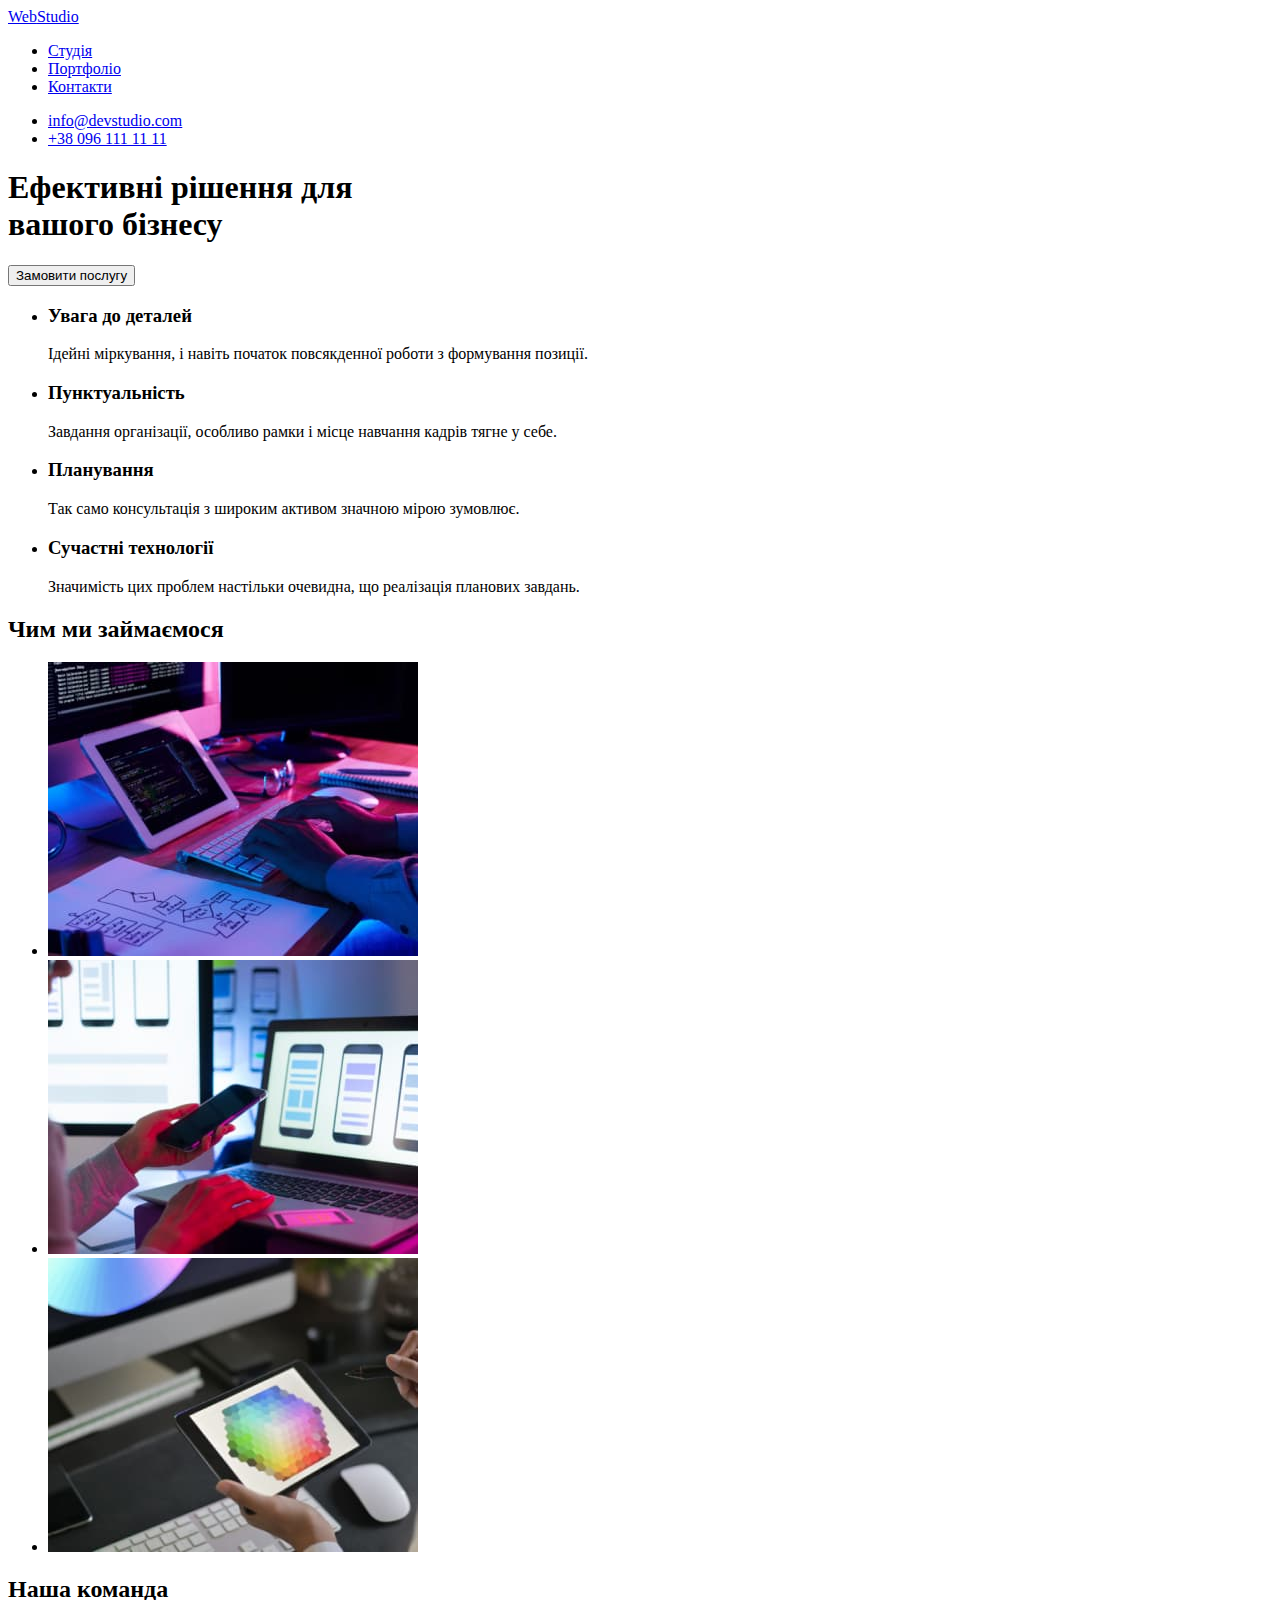
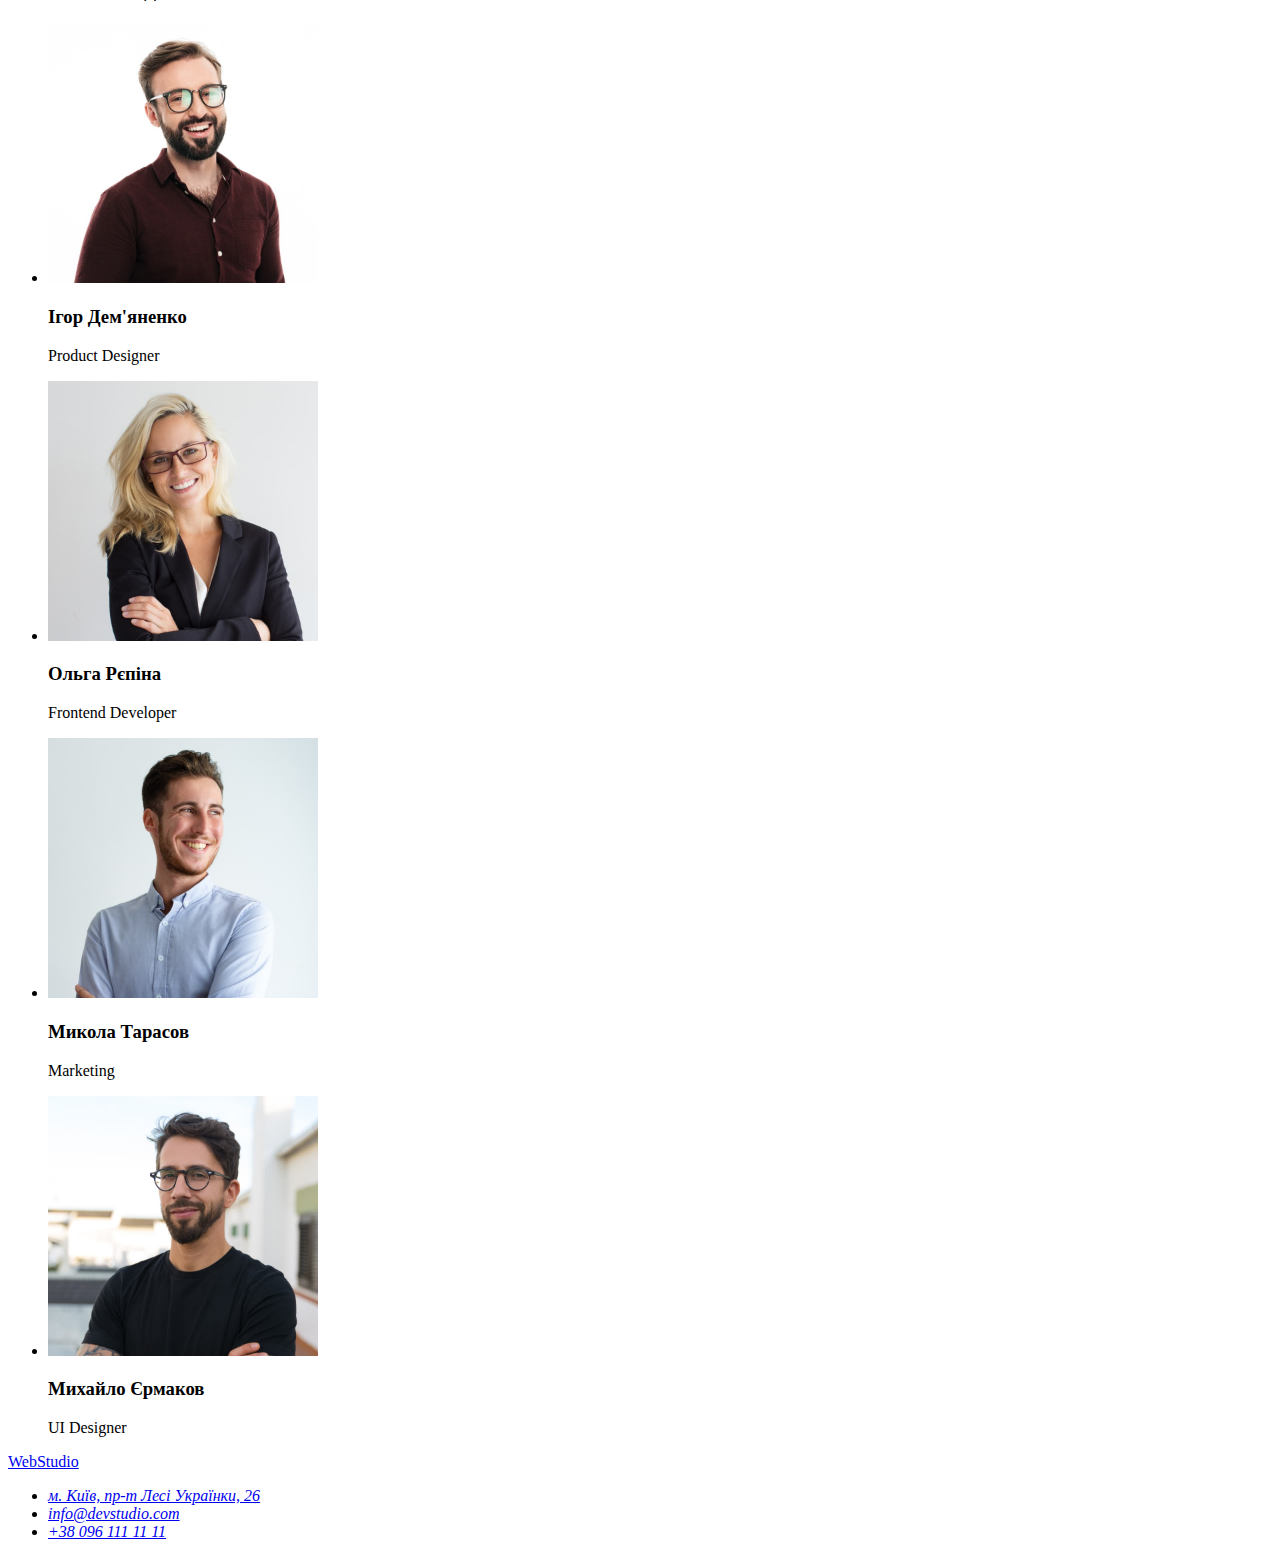
==== index.html @ f6aa221f "added classes" ====
<!DOCTYPE html>
<html lang="uk">
  <head>
    <meta charset="UTF-8" />
    <meta http-equiv="X-UA-Compatible" content="IE=edge" />
    <meta name="viewport" content="width=device-width, initial-scale=1.0" />
    <title>WebStudio</title>
    <link href="./css/styles.css" rel="stylesheet" />
  </head>

  <body class="body">
    <!-- Шапка -->
    <header class="header">
      <!-- Навигация -->
      <nav class="nav">
        <a class="logo" href="./index.html"
          ><span class="logo__part-one">Web</span><span class="logo__part-two">Studio</span></a
        >
        <ul class="nav__list">
          <li class="nav__item nav__item--current">
            <a class="nav__link" href="./index.html">Студія</a>
          </li>
          <li class="nav__item">
            <a class="nav__link" href="./portfolio.html">Портфоліо</a>
          </li>
          <li class="nav__item">
            <a class="nav__link" href="#">Контакти</a>
          </li>
        </ul>
      </nav>
      <!-- эл.почта и телефон -->
      <ul class="contact__list">
        <li class="contact__item">
          <a class="contact__link" href="mailto:info@devstudio.com">info@devstudio.com</a>
        </li>
        <li class="contact__item">
          <a class="contact__link" href="tel:+380961111111">+38 096 111 11 11</a>
        </li>
      </ul>
    </header>
    <!-- Основной контент -->
    <main class="main">
      <section class="main__hero">
        <h1 class="main__hero--title">
          Ефективні рішення для<br />
          вашого бізнесу
        </h1>
        <button class="main__hero--btn" type="button">Замовити послугу</button>
      </section>
      <!-- Плюсы компании -->
      <section class="features">
        <h2 class="features__title" hidden>Особливості нашої роботи</h2>
        <ul class="features__list">
          <li class="features__item">
            <h3 class="features__item--title">Увага до деталей</h3>
            <p class="features__item--text">
              Ідейні міркування, і навіть початок повсякденної роботи з формування позиції.
            </p>
          </li>
          <li class="features__item">
            <h3 class="features__item--title">Пунктуальнiсть</h3>
            <p class="features__item--text">
              Завдання організації, особливо рамки і місце навчання кадрів тягне у себе.
            </p>
          </li>
          <li class="features__item">
            <h3 class="features__item--title">Планування</h3>
            <p class="features__item--text">
              Так само консультація з широким активом значною мірою зумовлює.
            </p>
          </li>
          <li class="features__item">
            <h3 class="features__item--title">Сучастнi технології</h3>
            <p class="features__item--text">
              Значимість цих проблем настільки очевидна, що реалізація планових завдань.
            </p>
          </li>
        </ul>
      </section>
      <!-- Чем занимается компания -->
      <section class="main__gallery">
        <h2 class="main__gallery--title">Чим ми займаємося</h2>
        <ul class="main__gallery--list">
          <li class="main__gallery--item">
            <img
              class="main__gallery--pic"
              src="./images/jpg/img-our-work1.jpg"
              alt="Програмування вебсайтів та додатків"
              width="370"
            />
          </li>
          <li class="main__gallery--item">
            <img
              class="main__gallery--pic"
              src="./images/jpg/img-our-work2.jpg"
              alt="Адаптивний веб-дизайн сайтів"
              width="370"
            />
          </li>
          <li class="main__gallery--item">
            <img
              class="main__gallery--pic"
              src="./images/jpg/img-our-work3.jpg"
              alt="Вибір кольору та дизайну сайту"
              width="370"
            />
          </li>
        </ul>
      </section>
      <!-- Команда -->
      <section class="team">
        <h2 class="team__title">Наша команда</h2>
        <ul class="team__list">
          <li class="team__item">
            <img
              class="team__item--pic"
              src="./images/jpg/img-employee1.jpg"
              alt="Ігор Дем'яненко"
              width="270"
            />
            <h3 class="team__item--title">Ігор Дем'яненко</h3>
            <p class="team__item--tex">Product Designer</p>
          </li>
          <li class="team__item">
            <img
              class="team__item--pic"
              src="./images/jpg/img-employee2.jpg"
              alt="Ольга Рєпіна"
              width="270"
            />
            <h3 class="team__item--title">Ольга Рєпіна</h3>
            <p class="team__item--tex">Frontend Developer</p>
          </li>
          <li class="team__item">
            <img
              class="team__item--pic"
              src="./images/jpg/img-employee3.jpg"
              alt="Микола Тарасов"
              width="270"
            />
            <h3 class="team__item--title">Микола Тарасов</h3>
            <p class="team__item--tex">Marketing</p>
          </li>
          <li class="team__item">
            <img
              class="team__item--pic"
              src="./images/jpg/img-employee4.jpg"
              alt="Михайло Єрмаков"
              width="270"
            />
            <h3 class="team__item--title">Михайло Єрмаков</h3>
            <p class="team__item--tex">UI Designer</p>
          </li>
        </ul>
      </section>
    </main>
    <!-- Подвал -->
    <footer class="footer">
      <a class="logo" href="./index.html"
        ><span class="logo__part-one">Web</span><span class="logo__part-two">Studio</span></a
      >
      <address class="footer__address">
        <ul class="footer__address--list">
          <li class="footer__address--item">
            <a
              class="footer__adress--item-link"
              href="https://goo.gl/maps/8viNXfXdV3uJQZfFA"
              target="_blank"
              rel="noopener noreferrer nofollow"
              >м. Київ, пр-т Лесі Українки, 26</a
            >
          </li>
          <li class="footer__address--item">
            <a class="footer__adress--item-link" href="mailto:info@devstudio.com"
              >info@devstudio.com</a
            >
          </li>
          <li class="footer__address--item">
            <a class="footer__adress--item-link" href="tel:+380961111111">+38 096 111 11 11</a>
          </li>
        </ul>
      </address>
    </footer>
  </body>
</html>
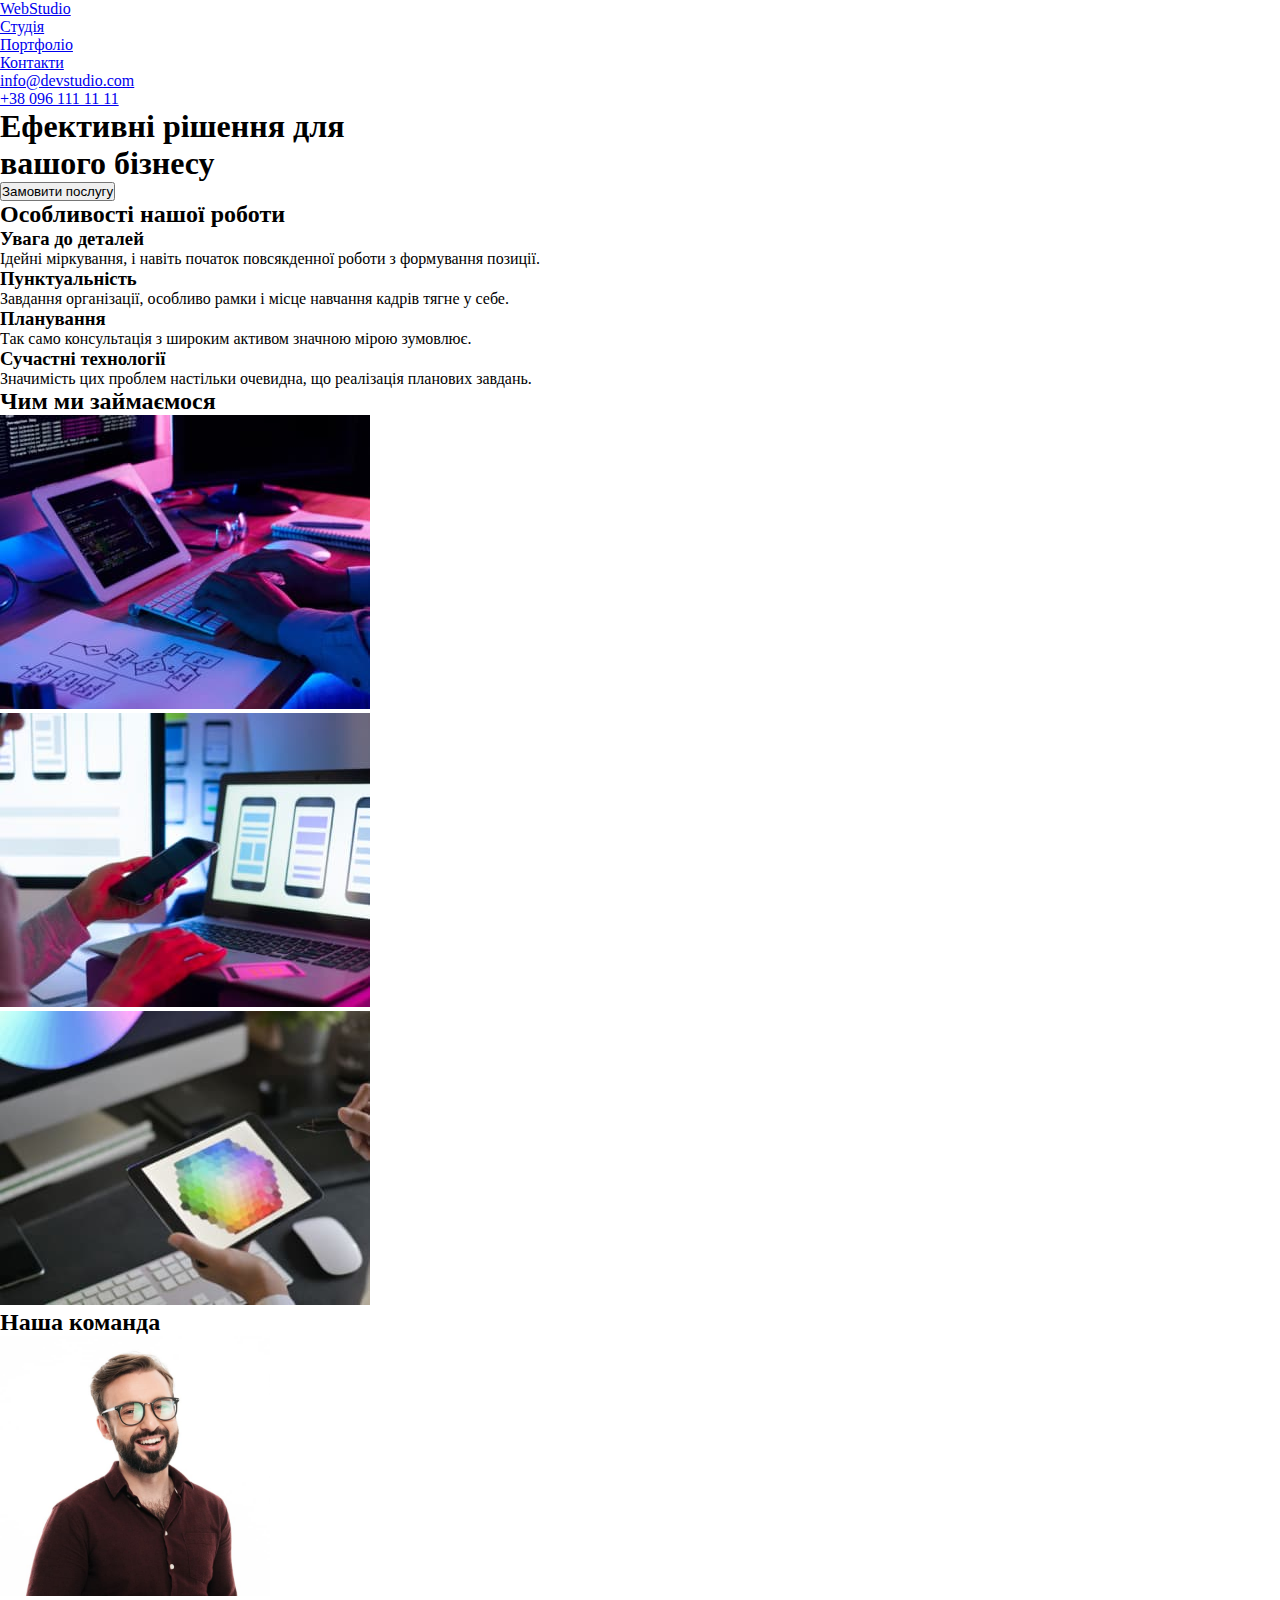
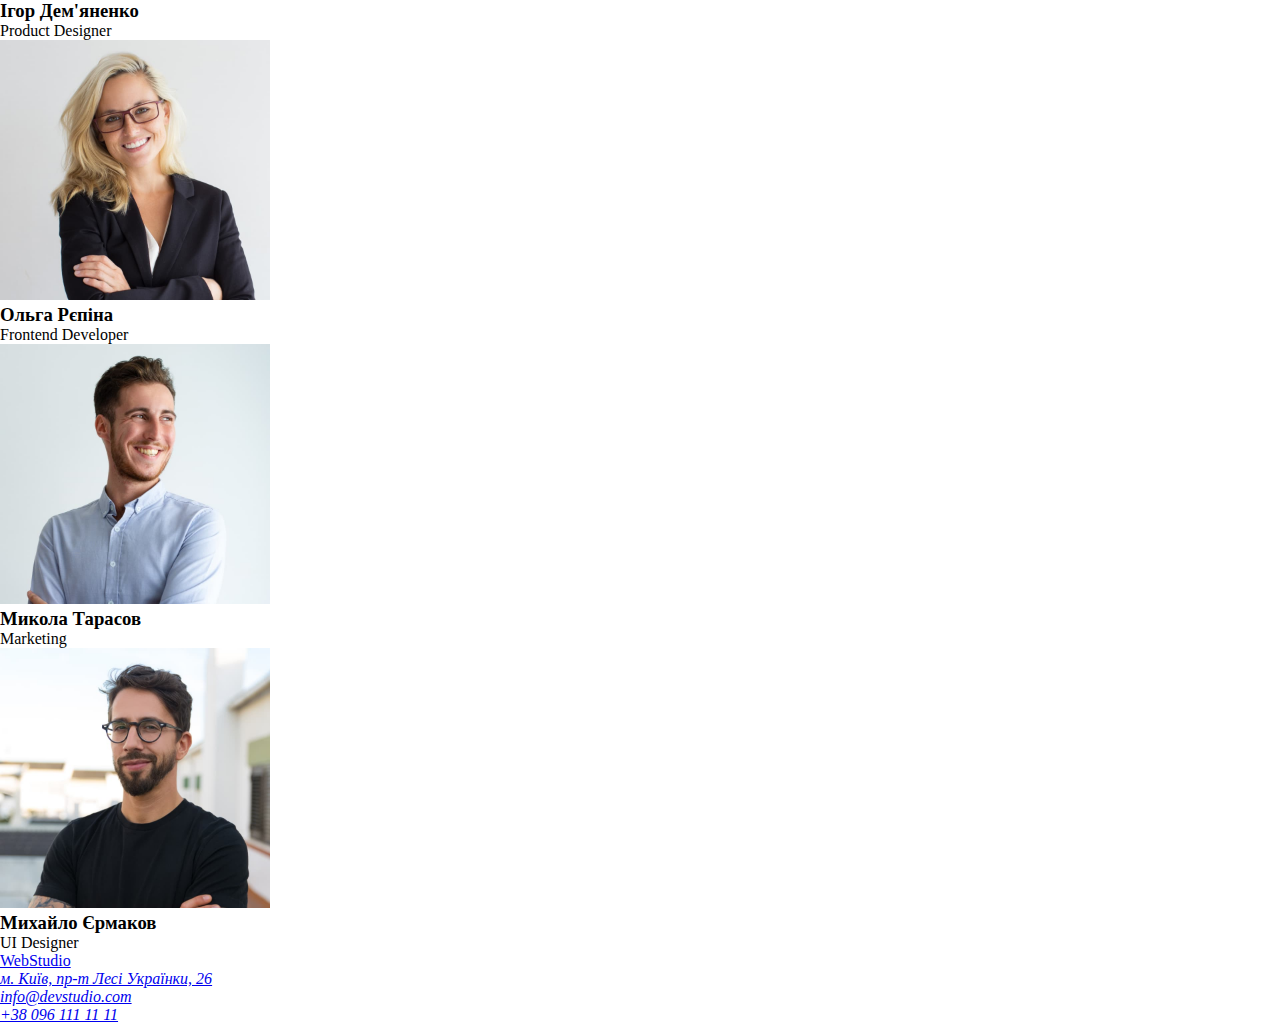
==== commit f8eb0c32: "changed folder for styles and pictures" ====
--- a/index.html
+++ b/index.html
@@ -5,178 +5,178 @@
     <meta http-equiv="X-UA-Compatible" content="IE=edge" />
     <meta name="viewport" content="width=device-width, initial-scale=1.0" />
     <title>WebStudio</title>
-    <link href="./css/styles.css" rel="stylesheet" />
+    <link href="./assets/css/styles.css" rel="stylesheet" />
+    <link
+      rel="stylesheet"
+      href="https://fonts.google.com/share?selection.family=Raleway:wght@700%7CRoboto:wght@400;500;700;900"
+    />
+    <link rel="stylesheet" href="" />
   </head>
 
-  <body class="body">
+  <body class="main__page">
     <!-- Шапка -->
     <header class="header">
       <!-- Навигация -->
-      <nav class="nav">
-        <a class="logo" href="./index.html"
-          ><span class="logo__part-one">Web</span><span class="logo__part-two">Studio</span></a
-        >
-        <ul class="nav__list">
-          <li class="nav__item nav__item--current">
-            <a class="nav__link" href="./index.html">Студія</a>
+      <nav class="navigation">
+        <a class="header__logo" href="./index.html">Web<span class="logo__part">Studio</span></a>
+        <ul class="navigation__list">
+          <li class="navigation__item">
+            <a class="item__link" href="./index.html">Студія</a>
           </li>
-          <li class="nav__item">
-            <a class="nav__link" href="./portfolio.html">Портфоліо</a>
+          <li class="navigation__item">
+            <a class="item__link" href="./portfolio.html">Портфоліо</a>
           </li>
-          <li class="nav__item">
-            <a class="nav__link" href="#">Контакти</a>
+          <li class="navigation__item">
+            <a class="item__link" href="#">Контакти</a>
           </li>
         </ul>
       </nav>
       <!-- эл.почта и телефон -->
-      <ul class="contact__list">
-        <li class="contact__item">
-          <a class="contact__link" href="mailto:info@devstudio.com">info@devstudio.com</a>
+      <ul class="contacts__list">
+        <li class="contacts__item">
+          <a class="item__link mail__link" href="mailto:info@devstudio.com">info@devstudio.com</a>
         </li>
-        <li class="contact__item">
-          <a class="contact__link" href="tel:+380961111111">+38 096 111 11 11</a>
+        <li class="contacts__item">
+          <a class="item__link tel__link" href="tel:+380961111111">+38 096 111 11 11</a>
         </li>
       </ul>
     </header>
     <!-- Основной контент -->
     <main class="main">
-      <section class="main__hero">
-        <h1 class="main__hero--title">
+      <section class="hero">
+        <h1 class="hero__title">
           Ефективні рішення для<br />
           вашого бізнесу
         </h1>
-        <button class="main__hero--btn" type="button">Замовити послугу</button>
+        <button class="hero__button" type="button">Замовити послугу</button>
       </section>
       <!-- Плюсы компании -->
       <section class="features">
-        <h2 class="features__title" hidden>Особливості нашої роботи</h2>
+        <!-- Скрытый заголовок -->
+        <h2 class="features__title">Особливості нашої роботи</h2>
         <ul class="features__list">
           <li class="features__item">
-            <h3 class="features__item--title">Увага до деталей</h3>
-            <p class="features__item--text">
+            <h3 class="item__title">Увага до деталей</h3>
+            <p class="item__text">
               Ідейні міркування, і навіть початок повсякденної роботи з формування позиції.
             </p>
           </li>
           <li class="features__item">
-            <h3 class="features__item--title">Пунктуальнiсть</h3>
-            <p class="features__item--text">
+            <h3 class="itrm__title">Пунктуальнiсть</h3>
+            <p class="item__text">
               Завдання організації, особливо рамки і місце навчання кадрів тягне у себе.
             </p>
           </li>
           <li class="features__item">
-            <h3 class="features__item--title">Планування</h3>
-            <p class="features__item--text">
+            <h3 class="item__title">Планування</h3>
+            <p class="item__text">
               Так само консультація з широким активом значною мірою зумовлює.
             </p>
           </li>
           <li class="features__item">
-            <h3 class="features__item--title">Сучастнi технології</h3>
-            <p class="features__item--text">
+            <h3 class="item__title">Сучастнi технології</h3>
+            <p class="item__text">
               Значимість цих проблем настільки очевидна, що реалізація планових завдань.
             </p>
           </li>
         </ul>
       </section>
       <!-- Чем занимается компания -->
-      <section class="main__gallery">
-        <h2 class="main__gallery--title">Чим ми займаємося</h2>
-        <ul class="main__gallery--list">
-          <li class="main__gallery--item">
+      <section class="gallery">
+        <h2 class="gallery__title">Чим ми займаємося</h2>
+        <ul class="gallery__list">
+          <li class="gallery__item">
             <img
-              class="main__gallery--pic"
-              src="./images/jpg/img-our-work1.jpg"
+              class="item__picture"
+              src="./assets/images/jpg/img-our-work1.jpg"
               alt="Програмування вебсайтів та додатків"
               width="370"
             />
           </li>
-          <li class="main__gallery--item">
+          <li class="gallery__item">
             <img
-              class="main__gallery--pic"
-              src="./images/jpg/img-our-work2.jpg"
+              class="item__picture"
+              src="./assets/images/jpg/img-our-work2.jpg"
               alt="Адаптивний веб-дизайн сайтів"
               width="370"
             />
           </li>
-          <li class="main__gallery--item">
+          <li class="gallery__item">
             <img
-              class="main__gallery--pic"
-              src="./images/jpg/img-our-work3.jpg"
+              class="item__picture"
+              src="./assets/images/jpg/img-our-work3.jpg"
               alt="Вибір кольору та дизайну сайту"
               width="370"
             />
           </li>
         </ul>
       </section>
-      <!-- Команда -->
-      <section class="team">
-        <h2 class="team__title">Наша команда</h2>
-        <ul class="team__list">
-          <li class="team__item">
+      <!-- Наша команда -->
+      <section class="our-team">
+        <h2 class="our-team__title">Наша команда</h2>
+        <ul class="our-team__list">
+          <li class="our-team__item">
             <img
-              class="team__item--pic"
-              src="./images/jpg/img-employee1.jpg"
+              class="item__picture"
+              src="./assets/images/jpg/img-employee1.jpg"
               alt="Ігор Дем'яненко"
               width="270"
             />
-            <h3 class="team__item--title">Ігор Дем'яненко</h3>
-            <p class="team__item--tex">Product Designer</p>
+            <h3 class="item__title">Ігор Дем'яненко</h3>
+            <p class="item__text">Product Designer</p>
           </li>
-          <li class="team__item">
+          <li class="our-team__item">
             <img
-              class="team__item--pic"
-              src="./images/jpg/img-employee2.jpg"
+              class="item__picture"
+              src="./assets/images/jpg/img-employee2.jpg"
               alt="Ольга Рєпіна"
               width="270"
             />
-            <h3 class="team__item--title">Ольга Рєпіна</h3>
-            <p class="team__item--tex">Frontend Developer</p>
+            <h3 class="item__title">Ольга Рєпіна</h3>
+            <p class="item__text">Frontend Developer</p>
           </li>
-          <li class="team__item">
+          <li class="our-team__item">
             <img
-              class="team__item--pic"
-              src="./images/jpg/img-employee3.jpg"
+              class="item__picture"
+              src="./assets/images/jpg/img-employee3.jpg"
               alt="Микола Тарасов"
               width="270"
             />
-            <h3 class="team__item--title">Микола Тарасов</h3>
-            <p class="team__item--tex">Marketing</p>
+            <h3 class="item__title">Микола Тарасов</h3>
+            <p class="item__text">Marketing</p>
           </li>
-          <li class="team__item">
+          <li class="our-team__item">
             <img
-              class="team__item--pic"
-              src="./images/jpg/img-employee4.jpg"
+              class="item__picture"
+              src="./assets/images/jpg/img-employee4.jpg"
               alt="Михайло Єрмаков"
               width="270"
             />
-            <h3 class="team__item--title">Михайло Єрмаков</h3>
-            <p class="team__item--tex">UI Designer</p>
+            <h3 class="item__title">Михайло Єрмаков</h3>
+            <p class="item__text">UI Designer</p>
           </li>
         </ul>
       </section>
     </main>
     <!-- Подвал -->
     <footer class="footer">
-      <a class="logo" href="./index.html"
-        ><span class="logo__part-one">Web</span><span class="logo__part-two">Studio</span></a
-      >
-      <address class="footer__address">
-        <ul class="footer__address--list">
-          <li class="footer__address--item">
+      <a class="footer__logo" href="./index.html">Web<span class="logo__part">Studio</span></a>
+      <address class="address">
+        <ul class="address__list">
+          <li class="address__item">
             <a
-              class="footer__adress--item-link"
+              class="item-link map__link"
               href="https://goo.gl/maps/8viNXfXdV3uJQZfFA"
               target="_blank"
               rel="noopener noreferrer nofollow"
               >м. Київ, пр-т Лесі Українки, 26</a
             >
           </li>
-          <li class="footer__address--item">
-            <a class="footer__adress--item-link" href="mailto:info@devstudio.com"
-              >info@devstudio.com</a
-            >
+          <li class="address__item">
+            <a class="item-link mail__link" href="mailto:info@devstudio.com">info@devstudio.com</a>
           </li>
-          <li class="footer__address--item">
-            <a class="footer__adress--item-link" href="tel:+380961111111">+38 096 111 11 11</a>
+          <li class="address__item">
+            <a class="item-link tel__link" href="tel:+380961111111">+38 096 111 11 11</a>
           </li>
         </ul>
       </address>
--- a/assets/css/styles.css
+++ b/assets/css/styles.css
@@ -0,0 +1,8 @@
+* {
+  margin: 0;
+  padding: 0;
+}
+
+.main__page {
+  font-family: Raleway, Roboto;
+}
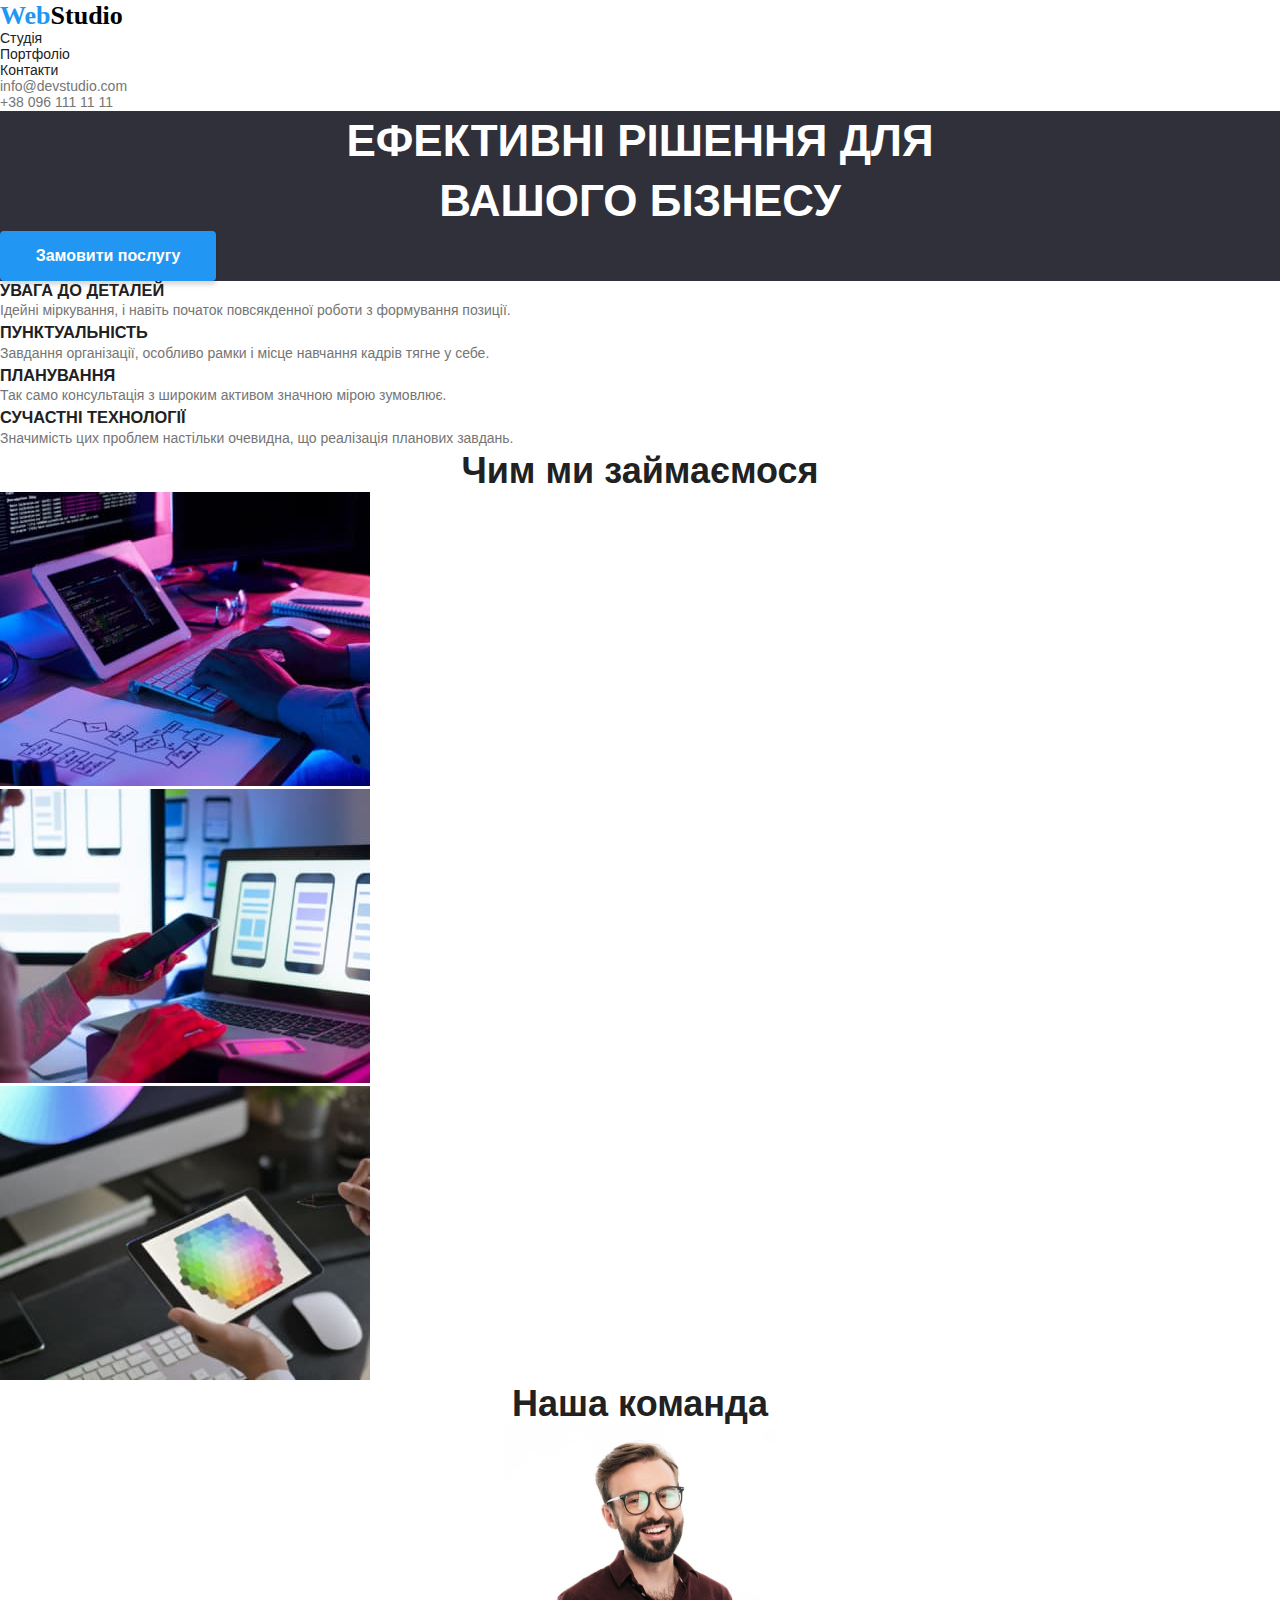
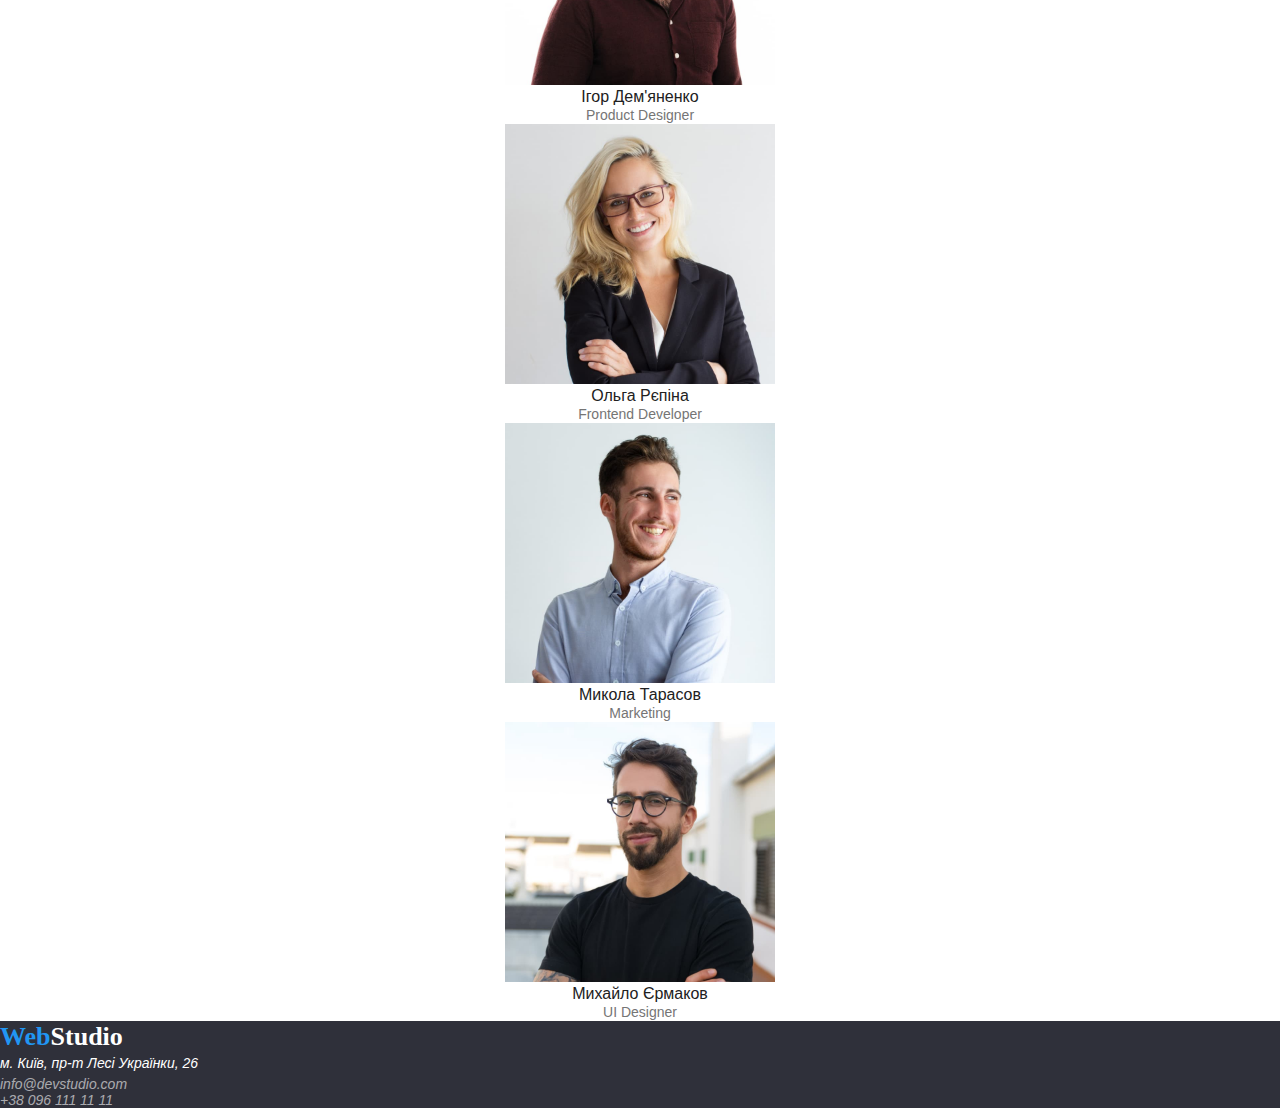
==== commit 19fec981: "added styles for homepage" ====
--- a/index.html
+++ b/index.html
@@ -13,7 +13,7 @@
     <link rel="stylesheet" href="" />
   </head>
 
-  <body class="main__page">
+  <body class="body">
     <!-- Шапка -->
     <header class="header">
       <!-- Навигация -->
@@ -62,7 +62,7 @@
             </p>
           </li>
           <li class="features__item">
-            <h3 class="itrm__title">Пунктуальнiсть</h3>
+            <h3 class="item__title">Пунктуальнiсть</h3>
             <p class="item__text">
               Завдання організації, особливо рамки і місце навчання кадрів тягне у себе.
             </p>
--- a/assets/css/styles.css
+++ b/assets/css/styles.css
@@ -3,6 +3,260 @@
   padding: 0;
 }
 
-.main__page {
-  font-family: Raleway, Roboto;
-}
+:root {
+  --primere-text-color: #757575;
+}
+
+.body {
+  font-family: 'Roboto', sans-serif;
+  font-size: 14px;
+  color: var(--primere-text-color);
+}
+
+.header__logo {
+  font-family: 'Raleway';
+  font-weight: 700;
+  font-size: 26px;
+  line-height: 1.2;
+  color: #2196f3;
+  text-decoration: none;
+}
+
+.header__logo .logo__part {
+  color: #000000;
+}
+
+.navigation__list,
+.contacts__list {
+  font-weight: 500;
+  line-height: 1.14;
+  list-style-type: none;
+}
+
+.navigation .item__link {
+  text-decoration: none;
+  color: #212121;
+}
+
+.navigation .item__link:hover {
+  color: #2196f3;
+}
+
+.navigation .item__link:focus {
+  color: #2196f3;
+}
+
+.mail__link {
+  text-decoration: none;
+  color: #757575;
+}
+
+.mail__link:hover {
+  color: #2196f3;
+}
+
+.mail__link:focus {
+  color: #2196f3;
+}
+
+.tel__link {
+  text-decoration: none;
+  color: #757575;
+}
+
+.tel__link:hover {
+  color: #2196f3;
+}
+
+.tel__link:focus {
+  color: #2196f3;
+}
+
+.hero {
+  background-color: #2f303a;
+}
+
+.hero__title {
+  font-weight: 900;
+  font-size: 44px;
+  line-height: 1.36;
+  text-align: center;
+  text-transform: uppercase;
+  color: #ffffff;
+}
+
+.hero__button {
+  width: 216px;
+  height: 50px;
+  background-color: #2196f3;
+  box-shadow: 0px 4px 4px rgba(0, 0, 0, 0.15);
+  border-radius: 4px;
+  border: none;
+  font-weight: 700;
+  font-size: 16px;
+  line-height: 1.89;
+  color: #ffffff;
+  padding: 10px 32px;
+  text-align: center;
+  text-decoration: none;
+  display: inline-block;
+  cursor: pointer;
+}
+
+.features__title {
+  display: none;
+}
+
+.features__list {
+  list-style-type: none;
+}
+
+.features__item .item__title {
+  font-weight: 700px;
+  line-height: 1.14;
+  text-transform: uppercase;
+  color: #212121;
+}
+
+.features__item .item__text {
+  line-height: 1.7;
+  color: var(--primere-text-color);
+}
+
+.gallery__list {
+  list-style-type: none;
+}
+
+.gallery__title,
+.our-team__title {
+  font-weight: 700;
+  font-size: 36px;
+  line-height: 1.16;
+  text-align: center;
+  color: #212121;
+}
+
+.our-team__list {
+  list-style-type: none;
+}
+
+.our-team__item {
+  line-height: 1.18;
+  text-align: center;
+}
+
+.our-team__item .item__title {
+  font-weight: 500;
+  font-size: 16px;
+  color: #212121;
+}
+
+.footer {
+  background-color: #2f303a;
+}
+
+.footer__logo {
+  font-family: 'Raleway';
+  font-weight: 700;
+  font-size: 26px;
+  line-height: 1.2;
+  color: #2196f3;
+  text-decoration: none;
+}
+
+.footer__logo .logo__part {
+  color: #ffffff;
+}
+
+.address__list {
+  list-style-type: none;
+}
+
+.address__item .map__link {
+  line-height: 1.7;
+  text-decoration: none;
+  color: #ffffff;
+}
+
+.map__link:hover {
+  color: #2196f3;
+}
+
+.map__link:focus {
+  color: #2196f3;
+}
+
+.address__item .mail__link {
+  color: rgba(255, 255, 255, 0.6);
+}
+
+.address__item .mail__link:hover {
+  color: #2196f3;
+}
+
+.address__item .mail__link:focus {
+  color: #2196f3;
+}
+
+.address__item .tel__link {
+  color: rgba(255, 255, 255, 0.6);
+}
+
+.address__item .tel__link:hover {
+  color: #2196f3;
+}
+
+.address__item .tel__link:focus {
+  color: #2196f3;
+}
+
+.portfolio__title {
+  display: none;
+}
+
+.filter__list {
+  list-style-type: none;
+}
+
+.filter__item .item__button {
+  width: 112px;
+  height: 38px;
+  background-color: #f5f4fa;
+  border-radius: 4px;
+  font-weight: 500;
+  font-size: 16px;
+  line-height: 1.6;
+  text-align: center;
+  color: #212121;
+  cursor: pointer;
+}
+
+.filter__item .item__button:hover {
+  background-color: #2196f3;
+  box-shadow: 0px 3px 1px rgba(0, 0, 0, 0.1), 0px 1px 2px rgba(0, 0, 0, 0.08),
+    0px 2px 2px rgba(0, 0, 0, 0.12);
+  color: #ffffff;
+}
+
+.filter__item .item__button:focus {
+  background-color: #2196f3;
+  box-shadow: 0px 3px 1px rgba(0, 0, 0, 0.1), 0px 1px 2px rgba(0, 0, 0, 0.08),
+    0px 2px 2px rgba(0, 0, 0, 0.12);
+  color: #ffffff;
+}
+
+.portfolio__cards .cards__list {
+  list-style-type: none;
+}
+
+.portfolio__cards .cards__item .item__title {
+  font-weight: 700;
+  font-size: 18px;
+  line-height: 2;
+  color: #212121;
+}
+
+.portfolio__cards .cards__item .item__text {
+  font-size: 16px;
+  line-height: 1.87;
+}
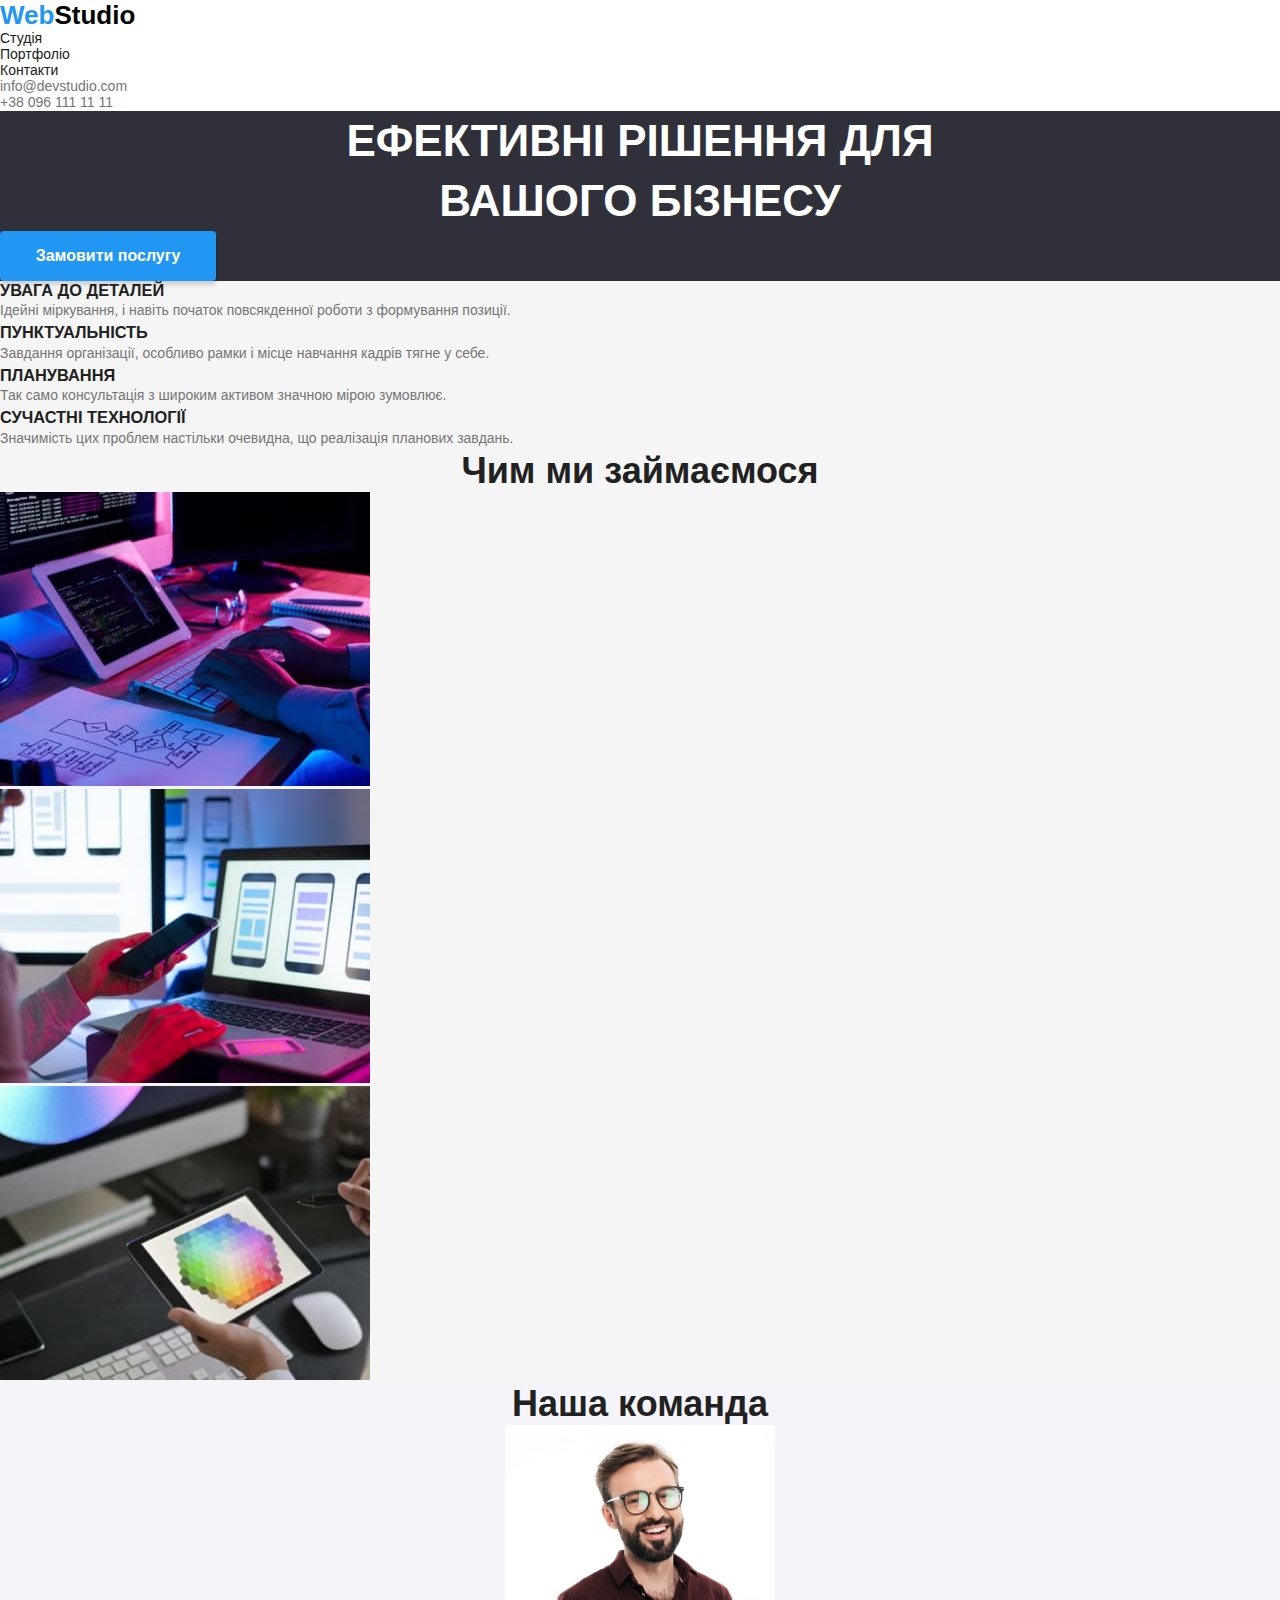
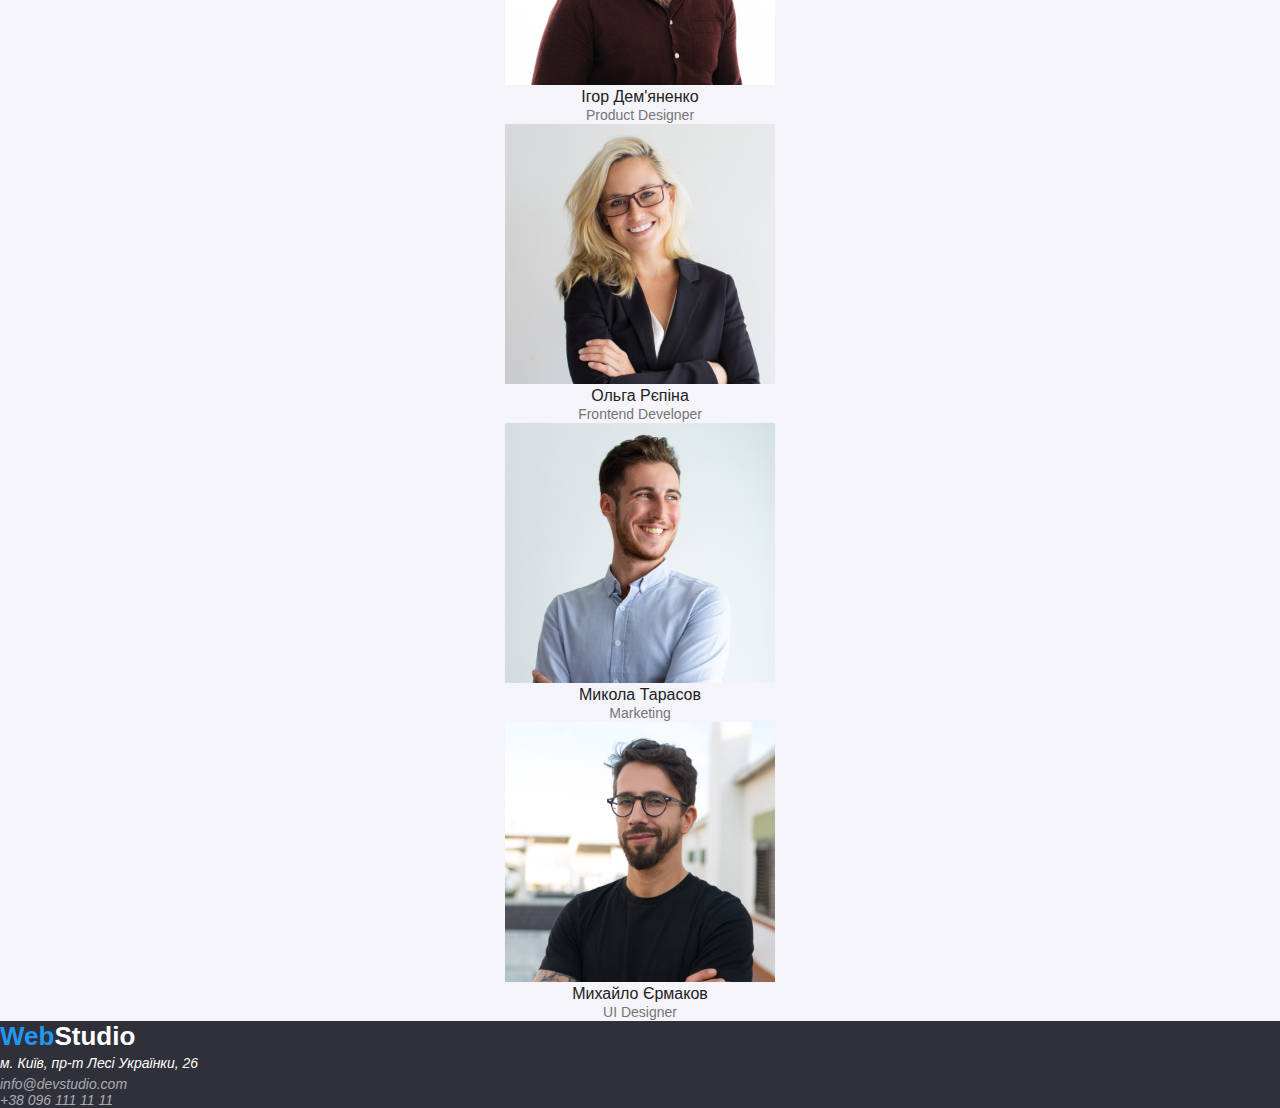
==== commit 57f1af6e: "wrapped portfolio cards with a link" ====
--- a/index.html
+++ b/index.html
@@ -10,34 +10,38 @@
       rel="stylesheet"
       href="https://fonts.google.com/share?selection.family=Raleway:wght@700%7CRoboto:wght@400;500;700;900"
     />
-    <link rel="stylesheet" href="" />
   </head>
 
-  <body class="body">
+  <body>
     <!-- Шапка -->
     <header class="header">
       <!-- Навигация -->
       <nav class="navigation">
-        <a class="header__logo" href="./index.html">Web<span class="logo__part">Studio</span></a>
-        <ul class="navigation__list">
-          <li class="navigation__item">
+        <a class="navigation__logo logo" href="./index.html">
+          Web<span class="logo__part">Studio</span>
+        </a>
+        <ul class="navigation__list list">
+          <li class="list__item item">
             <a class="item__link" href="./index.html">Студія</a>
           </li>
-          <li class="navigation__item">
+          <li class="list__item item">
             <a class="item__link" href="./portfolio.html">Портфоліо</a>
           </li>
-          <li class="navigation__item">
+          <li class="list__item item">
             <a class="item__link" href="#">Контакти</a>
           </li>
         </ul>
       </nav>
       <!-- эл.почта и телефон -->
-      <ul class="contacts__list">
-        <li class="contacts__item">
-          <a class="item__link mail__link" href="mailto:info@devstudio.com">info@devstudio.com</a>
+
+      <ul class="contacts">
+        <li class="contacts__item item">
+          <a class="item__link link link__mail" href="mailto:info@devstudio.com"
+            >info@devstudio.com</a
+          >
         </li>
-        <li class="contacts__item">
-          <a class="item__link tel__link" href="tel:+380961111111">+38 096 111 11 11</a>
+        <li class="contacts__item item">
+          <a class="item__link link link__phone" href="tel:+380961111111">+38 096 111 11 11</a>
         </li>
       </ul>
     </header>
@@ -48,34 +52,34 @@
           Ефективні рішення для<br />
           вашого бізнесу
         </h1>
-        <button class="hero__button" type="button">Замовити послугу</button>
+        <button class="hero__button button" type="button">Замовити послугу</button>
       </section>
       <!-- Плюсы компании -->
       <section class="features">
         <!-- Скрытый заголовок -->
-        <h2 class="features__title">Особливості нашої роботи</h2>
-        <ul class="features__list">
-          <li class="features__item">
+        <h2 class="features__title title title__hidden">Особливості нашої роботи</h2>
+        <ul class="features__list list">
+          <li class="list__item item">
             <h3 class="item__title">Увага до деталей</h3>
-            <p class="item__text">
+            <p class="item__paragraph">
               Ідейні міркування, і навіть початок повсякденної роботи з формування позиції.
             </p>
           </li>
-          <li class="features__item">
+          <li class="list__item item">
             <h3 class="item__title">Пунктуальнiсть</h3>
-            <p class="item__text">
+            <p class="item__paragraph">
               Завдання організації, особливо рамки і місце навчання кадрів тягне у себе.
             </p>
           </li>
-          <li class="features__item">
+          <li class="list__item item">
             <h3 class="item__title">Планування</h3>
-            <p class="item__text">
+            <p class="item__paragraph">
               Так само консультація з широким активом значною мірою зумовлює.
             </p>
           </li>
-          <li class="features__item">
+          <li class="list__item item">
             <h3 class="item__title">Сучастнi технології</h3>
-            <p class="item__text">
+            <p class="item__paragraph">
               Значимість цих проблем настільки очевидна, що реалізація планових завдань.
             </p>
           </li>
@@ -84,8 +88,8 @@
       <!-- Чем занимается компания -->
       <section class="gallery">
         <h2 class="gallery__title">Чим ми займаємося</h2>
-        <ul class="gallery__list">
-          <li class="gallery__item">
+        <ul class="gallery__list list">
+          <li class="list__item item">
             <img
               class="item__picture"
               src="./assets/images/jpg/img-our-work1.jpg"
@@ -93,7 +97,7 @@
               width="370"
             />
           </li>
-          <li class="gallery__item">
+          <li class="list__item item">
             <img
               class="item__picture"
               src="./assets/images/jpg/img-our-work2.jpg"
@@ -101,7 +105,7 @@
               width="370"
             />
           </li>
-          <li class="gallery__item">
+          <li class="list__item item">
             <img
               class="item__picture"
               src="./assets/images/jpg/img-our-work3.jpg"
@@ -114,8 +118,8 @@
       <!-- Наша команда -->
       <section class="our-team">
         <h2 class="our-team__title">Наша команда</h2>
-        <ul class="our-team__list">
-          <li class="our-team__item">
+        <ul class="our-team__list list">
+          <li class="list__item item">
             <img
               class="item__picture"
               src="./assets/images/jpg/img-employee1.jpg"
@@ -123,9 +127,9 @@
               width="270"
             />
             <h3 class="item__title">Ігор Дем'яненко</h3>
-            <p class="item__text">Product Designer</p>
+            <p class="item__paragraph">Product Designer</p>
           </li>
-          <li class="our-team__item">
+          <li class="list__item item">
             <img
               class="item__picture"
               src="./assets/images/jpg/img-employee2.jpg"
@@ -133,9 +137,9 @@
               width="270"
             />
             <h3 class="item__title">Ольга Рєпіна</h3>
-            <p class="item__text">Frontend Developer</p>
+            <p class="item__paragraph">Frontend Developer</p>
           </li>
-          <li class="our-team__item">
+          <li class="list__item item">
             <img
               class="item__picture"
               src="./assets/images/jpg/img-employee3.jpg"
@@ -143,9 +147,9 @@
               width="270"
             />
             <h3 class="item__title">Микола Тарасов</h3>
-            <p class="item__text">Marketing</p>
+            <p class="item__paragraph">Marketing</p>
           </li>
-          <li class="our-team__item">
+          <li class="list__item item">
             <img
               class="item__picture"
               src="./assets/images/jpg/img-employee4.jpg"
@@ -153,30 +157,34 @@
               width="270"
             />
             <h3 class="item__title">Михайло Єрмаков</h3>
-            <p class="item__text">UI Designer</p>
+            <p class="item__paragraph">UI Designer</p>
           </li>
         </ul>
       </section>
     </main>
     <!-- Подвал -->
     <footer class="footer">
-      <a class="footer__logo" href="./index.html">Web<span class="logo__part">Studio</span></a>
+      <a class="footer__logo logo" href="./index.html">
+        Web<span class="logo__part">Studio</span>
+      </a>
       <address class="address">
-        <ul class="address__list">
-          <li class="address__item">
+        <ul class="address__list list">
+          <li class="list__item item">
             <a
-              class="item-link map__link"
+              class="item__link link link__map"
               href="https://goo.gl/maps/8viNXfXdV3uJQZfFA"
               target="_blank"
               rel="noopener noreferrer nofollow"
               >м. Київ, пр-т Лесі Українки, 26</a
             >
           </li>
-          <li class="address__item">
-            <a class="item-link mail__link" href="mailto:info@devstudio.com">info@devstudio.com</a>
+          <li class="list__item item">
+            <a class="item__link link link__mail" href="mailto:info@devstudio.com"
+              >info@devstudio.com
+            </a>
           </li>
-          <li class="address__item">
-            <a class="item-link tel__link" href="tel:+380961111111">+38 096 111 11 11</a>
+          <li class="list__item item">
+            <a class="item__link link link__phone" href="tel:+380961111111">+38 096 111 11 11 </a>
           </li>
         </ul>
       </address>
--- a/assets/css/styles.css
+++ b/assets/css/styles.css
@@ -1,77 +1,66 @@
+:root {
+  --basic-grey-color: #757575;
+  --basic-black-color: #212121;
+  --basic-blu-color: #2196f3;
+  --basic-white-color: #FFFFFF;
+}
+
 * {
   margin: 0;
   padding: 0;
 }
 
-:root {
-  --primere-text-color: #757575;
-}
-
-.body {
+body {
   font-family: 'Roboto', sans-serif;
   font-size: 14px;
-  color: var(--primere-text-color);
-}
-
-.header__logo {
-  font-family: 'Raleway';
+  color: var(--basic-grey-color);
+  background-color: #F5F5F5;
+}
+
+.header {
+  background-color: var(--basic-white-color);
+}
+
+.navigation__logo,
+.footer__logo {
+  font-family: 'Raleway', sans-serif;
   font-weight: 700;
   font-size: 26px;
   line-height: 1.2;
-  color: #2196f3;
-  text-decoration: none;
-}
-
-.header__logo .logo__part {
+  text-decoration: none;
+  color: var(--basic-blu-color);
+}
+
+.navigation__logo .logo__part {
   color: #000000;
 }
 
 .navigation__list,
-.contacts__list {
+.contacts {
   font-weight: 500;
   line-height: 1.14;
   list-style-type: none;
 }
 
-.navigation .item__link {
-  text-decoration: none;
-  color: #212121;
-}
-
-.navigation .item__link:hover {
-  color: #2196f3;
-}
-
-.navigation .item__link:focus {
-  color: #2196f3;
-}
-
-.mail__link {
-  text-decoration: none;
-  color: #757575;
-}
-
-.mail__link:hover {
-  color: #2196f3;
-}
-
-.mail__link:focus {
-  color: #2196f3;
-}
-
-.tel__link {
-  text-decoration: none;
-  color: #757575;
-}
-
-.tel__link:hover {
-  color: #2196f3;
-}
-
-.tel__link:focus {
-  color: #2196f3;
-}
-
+.header .item__link {
+  text-decoration: none;
+  color: var(--basic-black-color);
+}
+
+.header .item__link:hover,
+.header .item__link:focus,
+.header .item__link:active {
+  color: var(--basic-blu-color);
+}
+
+.contacts .link__mail {
+  color: var(--basic-grey-color);
+}
+
+.contacts .link__phone {
+  color: var(--basic-grey-color);
+}
+/* Временный задний цвет, фон для видимости логотипа */
 .hero {
   background-color: #2f303a;
 }
@@ -82,20 +71,20 @@
   line-height: 1.36;
   text-align: center;
   text-transform: uppercase;
-  color: #ffffff;
-}
-
-.hero__button {
+  color: var(--basic-white-color);
+}
+
+.hero .button {
   width: 216px;
   height: 50px;
-  background-color: #2196f3;
+  background-color: var(--basic-blu-color);
   box-shadow: 0px 4px 4px rgba(0, 0, 0, 0.15);
   border-radius: 4px;
   border: none;
   font-weight: 700;
   font-size: 16px;
   line-height: 1.89;
-  color: #ffffff;
+  color: var(--basic-white-color);
   padding: 10px 32px;
   text-align: center;
   text-decoration: none;
@@ -103,7 +92,14 @@
   cursor: pointer;
 }
 
-.features__title {
+.hero .button:hover,
+.hero .button:focus,
+.hero .button:active {
+  background-color: #188CE8;
+  box-shadow: 0px 4px 4px rgba(0, 0, 0, 0.15);
+}
+/* Скрытые заголовки */
+.title__hidden {
   display: none;
 }
 
@@ -111,16 +107,16 @@
   list-style-type: none;
 }
 
-.features__item .item__title {
+.features__list .item__title {
   font-weight: 700px;
   line-height: 1.14;
   text-transform: uppercase;
-  color: #212121;
-}
-
-.features__item .item__text {
+  color: var(--basic-black-color);
+}
+
+.features__list .item__paragraph {
   line-height: 1.7;
-  color: var(--primere-text-color);
+  color: var(--basic-grey-color);
 }
 
 .gallery__list {
@@ -133,92 +129,79 @@
   font-size: 36px;
   line-height: 1.16;
   text-align: center;
-  color: #212121;
+  color: var(--basic-black-color);
+}
+
+.our-team {
+  background-color: #F5F4FA;;
 }
 
 .our-team__list {
   list-style-type: none;
 }
 
-.our-team__item {
+.our-team__list .list__item {
   line-height: 1.18;
   text-align: center;
 }
 
-.our-team__item .item__title {
+.our-team__list .item__title {
   font-weight: 500;
   font-size: 16px;
-  color: #212121;
-}
-
+  color: var(--basic-black-color);
+}
+/* Временный задний цвет, фон для видимости логотипа  */
 .footer {
   background-color: #2f303a;
 }
 
-.footer__logo {
-  font-family: 'Raleway';
-  font-weight: 700;
-  font-size: 26px;
-  line-height: 1.2;
-  color: #2196f3;
-  text-decoration: none;
-}
-
 .footer__logo .logo__part {
-  color: #ffffff;
+  color: var(--basic-white-color);
 }
 
 .address__list {
   list-style-type: none;
 }
 
-.address__item .map__link {
+.address__list .link__map {
   line-height: 1.7;
   text-decoration: none;
-  color: #ffffff;
-}
-
-.map__link:hover {
-  color: #2196f3;
-}
-
-.map__link:focus {
-  color: #2196f3;
-}
-
-.address__item .mail__link {
+  color: var(--basic-white-color);
+}
+
+.link__map:hover,
+.link__map:focus,
+.link__map:active {
+  color: var(--basic-blu-color);
+}
+
+.address__list .link__mail {
+  text-decoration: none;
   color: rgba(255, 255, 255, 0.6);
 }
 
-.address__item .mail__link:hover {
-  color: #2196f3;
-}
-
-.address__item .mail__link:focus {
-  color: #2196f3;
-}
-
-.address__item .tel__link {
+.address__list .link__mail:hover,
+.address__list .link__mail:focus,
+.address__list .link__mail:active {
+  color: var(--basic-blu-color);
+}
+
+.address__list .link__phone {
+  text-decoration: none;
   color: rgba(255, 255, 255, 0.6);
 }
 
-.address__item .tel__link:hover {
-  color: #2196f3;
-}
-
-.address__item .tel__link:focus {
-  color: #2196f3;
-}
-
-.portfolio__title {
-  display: none;
+.address__list .link__phone:hover,
+.address__list .link__phone:focus,
+.address__list .link__phone:active {
+  color: var(--basic-blu-color);
 }
 
 .filter__list {
   list-style-type: none;
 }
 
-.filter__item .item__button {
+.filter__list .button {
   width: 112px;
   height: 38px;
   background-color: #f5f4fa;
@@ -227,36 +210,31 @@
   font-size: 16px;
   line-height: 1.6;
   text-align: center;
-  color: #212121;
+  color: var(--basic-black-color);
   cursor: pointer;
 }
 
-.filter__item .item__button:hover {
-  background-color: #2196f3;
+.filter__list .button:hover,
+.filter__list .button:focus,
+.filter__list .button:active {
+  background-color: var(--basic-blu-color);
   box-shadow: 0px 3px 1px rgba(0, 0, 0, 0.1), 0px 1px 2px rgba(0, 0, 0, 0.08),
     0px 2px 2px rgba(0, 0, 0, 0.12);
-  color: #ffffff;
-}
-
-.filter__item .item__button:focus {
-  background-color: #2196f3;
-  box-shadow: 0px 3px 1px rgba(0, 0, 0, 0.1), 0px 1px 2px rgba(0, 0, 0, 0.08),
-    0px 2px 2px rgba(0, 0, 0, 0.12);
-  color: #ffffff;
+  color: var(--basic-white-color);
 }
 
 .portfolio__cards .cards__list {
   list-style-type: none;
 }
 
-.portfolio__cards .cards__item .item__title {
+.portfolio__cards .list__item .item__title {
   font-weight: 700;
   font-size: 18px;
   line-height: 2;
-  color: #212121;
-}
-
-.portfolio__cards .cards__item .item__text {
+  color: var(--basic-black-color);
+}
+
+.portfolio__cards .list__item .item__paragraph {
   font-size: 16px;
   line-height: 1.87;
 }
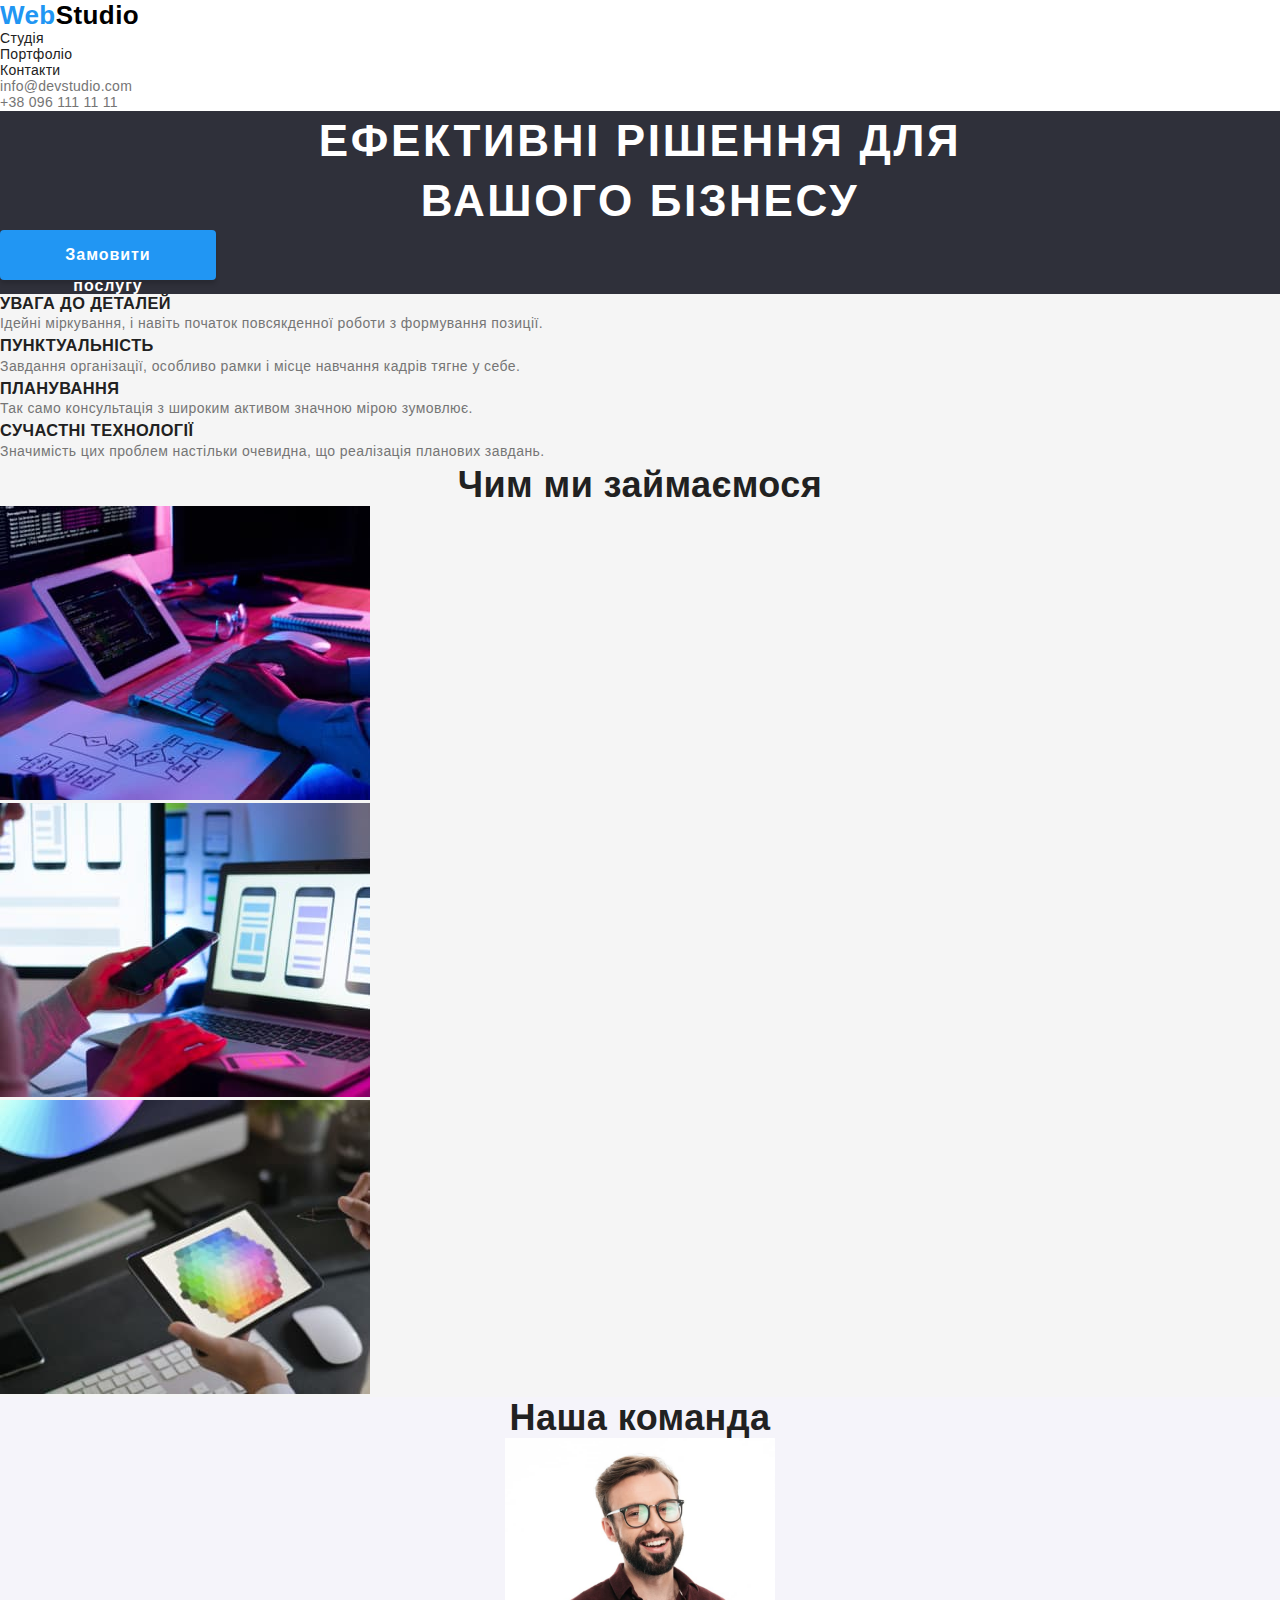
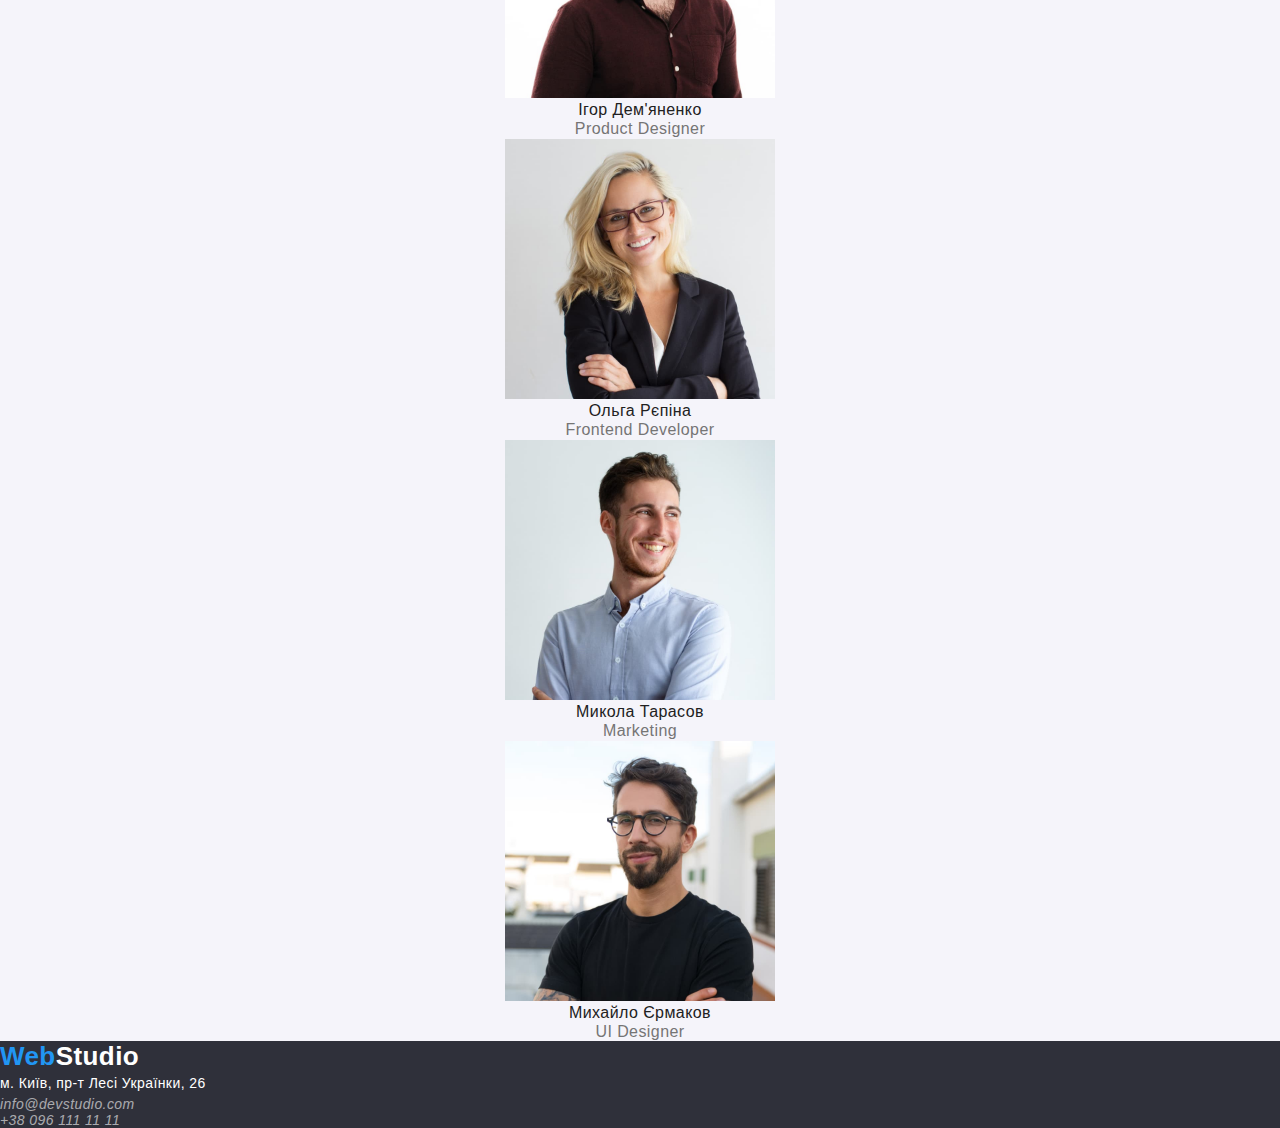
==== commit 0276272c: "added letter-spacing" ====
--- a/index.html
+++ b/index.html
@@ -5,11 +5,11 @@
     <meta http-equiv="X-UA-Compatible" content="IE=edge" />
     <meta name="viewport" content="width=device-width, initial-scale=1.0" />
     <title>WebStudio</title>
-    <link href="./assets/css/styles.css" rel="stylesheet" />
     <link
       rel="stylesheet"
       href="https://fonts.google.com/share?selection.family=Raleway:wght@700%7CRoboto:wght@400;500;700;900"
     />
+    <link href="./assets/css/styles.css" rel="stylesheet" />
   </head>
 
   <body>
@@ -33,7 +33,6 @@
         </ul>
       </nav>
       <!-- эл.почта и телефон -->
-
       <ul class="contacts">
         <li class="contacts__item item">
           <a class="item__link link link__mail" href="mailto:info@devstudio.com"
--- a/assets/css/styles.css
+++ b/assets/css/styles.css
@@ -1,8 +1,14 @@
 :root {
   --basic-grey-color: #757575;
+  --secondary-grey-color: #f5f4fa;
+  --deep-black-color: #000000;
   --basic-black-color: #212121;
+  --secondary-black-color: #2f303a;
   --basic-blu-color: #2196f3;
-  --basic-white-color: #FFFFFF;
+  --secondary-blu-color: #188ce8;
+  --basic-white-color: #ffffff;
+  --secondary-white-color: #f5f5f5;
+  --alternative-white-color: #eeeeee;
 }
 
 * {
@@ -13,8 +19,9 @@
 body {
   font-family: 'Roboto', sans-serif;
   font-size: 14px;
-  color: var(--basic-grey-color);
-  background-color: #F5F5F5;
+  letter-spacing: 0.03em;
+  color: var(--basic-grey-color);
+  background-color: var(--secondary-white-color);
 }
 
 .header {
@@ -26,19 +33,20 @@
   font-family: 'Raleway', sans-serif;
   font-weight: 700;
   font-size: 26px;
-  line-height: 1.2;
+  line-height: 1.19;
   text-decoration: none;
   color: var(--basic-blu-color);
 }
 
 .navigation__logo .logo__part {
-  color: #000000;
+  color: var(--deep-black-color);
 }
 
 .navigation__list,
 .contacts {
   font-weight: 500;
   line-height: 1.14;
+  letter-spacing: 0.02em;
   list-style-type: none;
 }
 
@@ -62,7 +70,7 @@
 }
 /* Временный задний цвет, фон для видимости логотипа */
 .hero {
-  background-color: #2f303a;
+  background-color: var(--secondary-black-color);
 }
 
 .hero__title {
@@ -71,6 +79,7 @@
   line-height: 1.36;
   text-align: center;
   text-transform: uppercase;
+  letter-spacing: 0.06em;
   color: var(--basic-white-color);
 }
 
@@ -84,6 +93,7 @@
   font-weight: 700;
   font-size: 16px;
   line-height: 1.89;
+  letter-spacing: 0.06em;
   color: var(--basic-white-color);
   padding: 10px 32px;
   text-align: center;
@@ -95,7 +105,7 @@
 .hero .button:hover,
 .hero .button:focus,
 .hero .button:active {
-  background-color: #188CE8;
+  background-color: var(--secondary-blu-color);
   box-shadow: 0px 4px 4px rgba(0, 0, 0, 0.15);
 }
 /* Скрытые заголовки */
@@ -108,14 +118,14 @@
 }
 
 .features__list .item__title {
-  font-weight: 700px;
+  font-weight: 700;
   line-height: 1.14;
   text-transform: uppercase;
   color: var(--basic-black-color);
 }
 
 .features__list .item__paragraph {
-  line-height: 1.7;
+  line-height: 1.71;
   color: var(--basic-grey-color);
 }
 
@@ -133,7 +143,7 @@
 }
 
 .our-team {
-  background-color: #F5F4FA;;
+  background-color: var(--secondary-grey-color);
 }
 
 .our-team__list {
@@ -141,14 +151,19 @@
 }
 
 .our-team__list .list__item {
-  line-height: 1.18;
   text-align: center;
 }
 
 .our-team__list .item__title {
   font-weight: 500;
   font-size: 16px;
-  color: var(--basic-black-color);
+  line-height: 1.18;
+  color: var(--basic-black-color);
+}
+
+.our-team__list .item__paragraph {
+  font-size: 16px;
+  line-height: 1.18;
 }
 /* Временный задний цвет, фон для видимости логотипа  */
 .footer {
@@ -164,7 +179,8 @@
 }
 
 .address__list .link__map {
-  line-height: 1.7;
+  font-style: normal;
+  line-height: 1.71;
   text-decoration: none;
   color: var(--basic-white-color);
 }
@@ -204,11 +220,11 @@
 .filter__list .button {
   width: 112px;
   height: 38px;
-  background-color: #f5f4fa;
+  background-color: var(--secondary-grey-color);
   border-radius: 4px;
   font-weight: 500;
   font-size: 16px;
-  line-height: 1.6;
+  line-height: 1.63;
   text-align: center;
   color: var(--basic-black-color);
   cursor: pointer;
@@ -225,16 +241,24 @@
 
 .portfolio__cards .cards__list {
   list-style-type: none;
-}
-
-.portfolio__cards .list__item .item__title {
+  background-color: var(--basic-white-color);
+  border: 1px solid var(--alternative-white-color);
+}
+
+.portfolio__cards .item__link {
+  text-decoration: none;
+}
+
+.portfolio__cards .link__title {
   font-weight: 700;
   font-size: 18px;
   line-height: 2;
-  color: var(--basic-black-color);
-}
-
-.portfolio__cards .list__item .item__paragraph {
+  letter-spacing: 0.06em;
+  color: var(--basic-black-color);
+}
+
+.portfolio__cards .link__paragraph {
   font-size: 16px;
   line-height: 1.87;
-}
+  color: var(--basic-grey-color);
+}
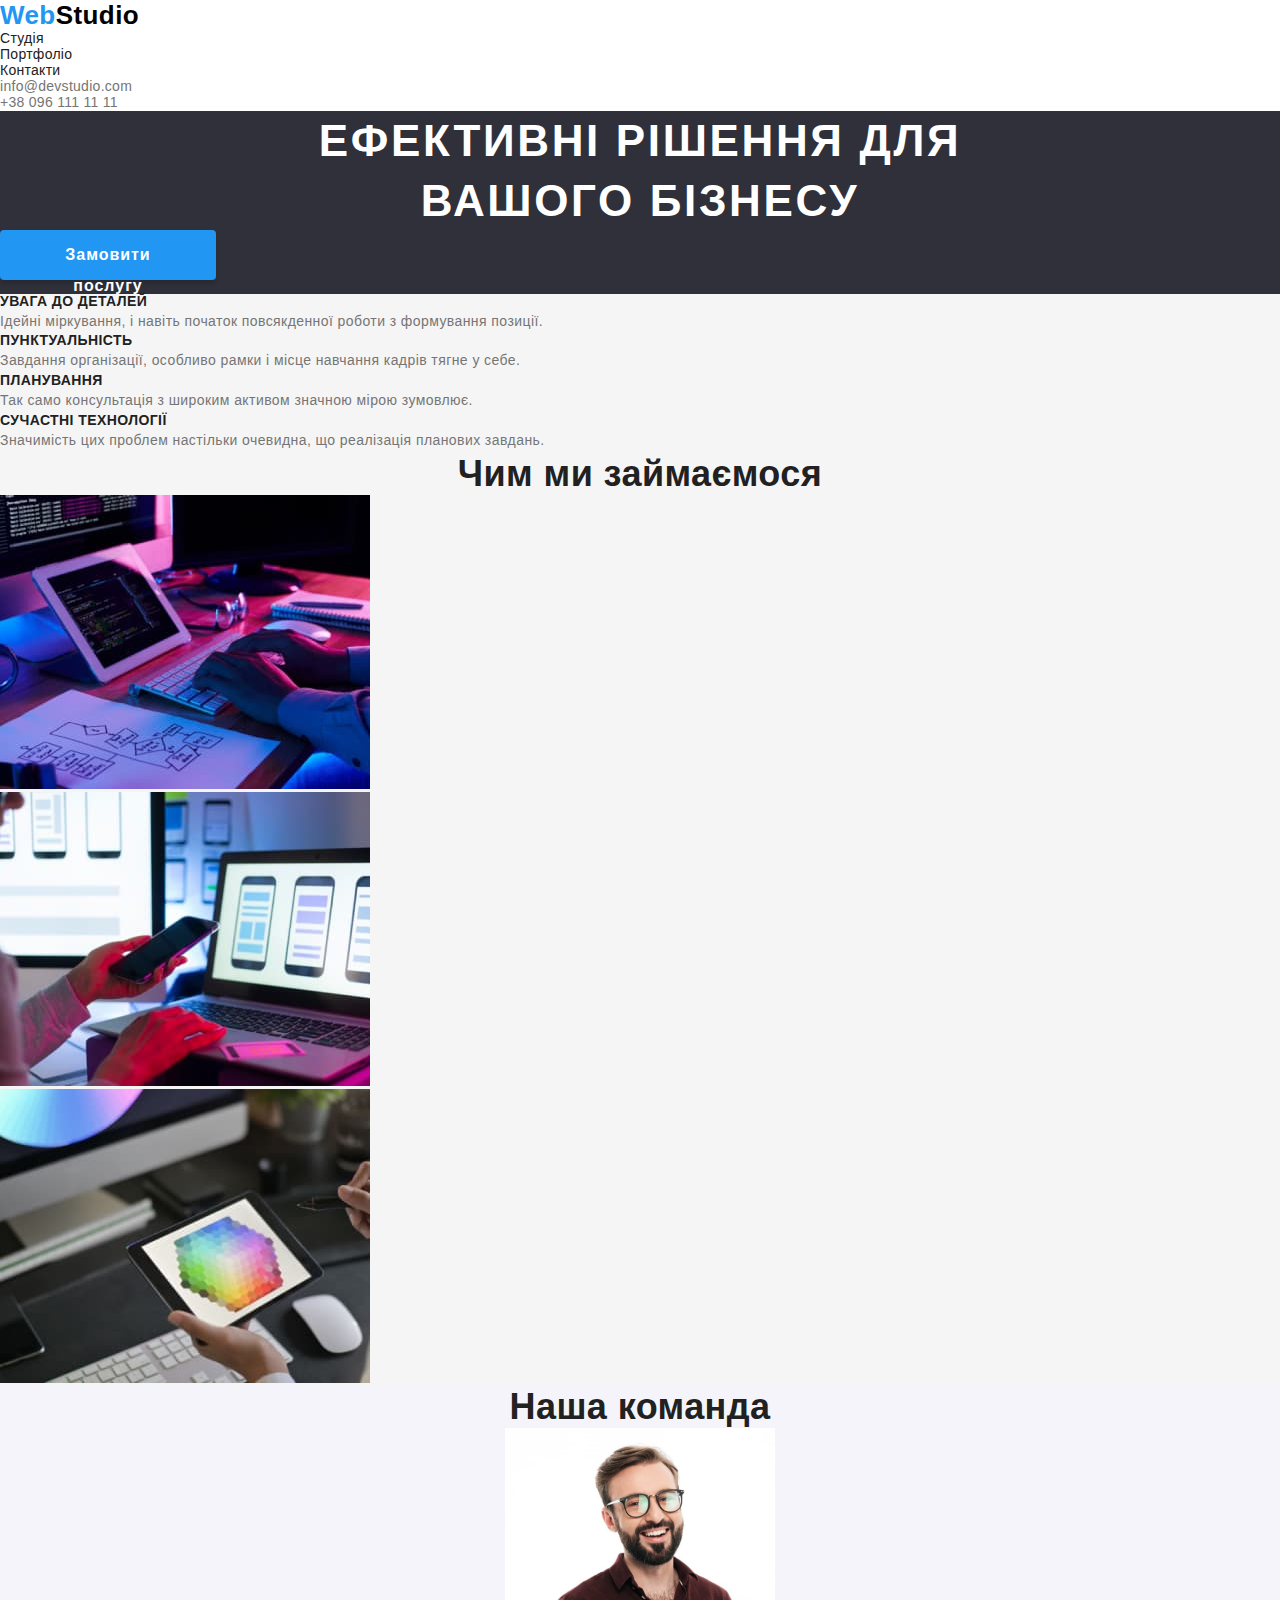
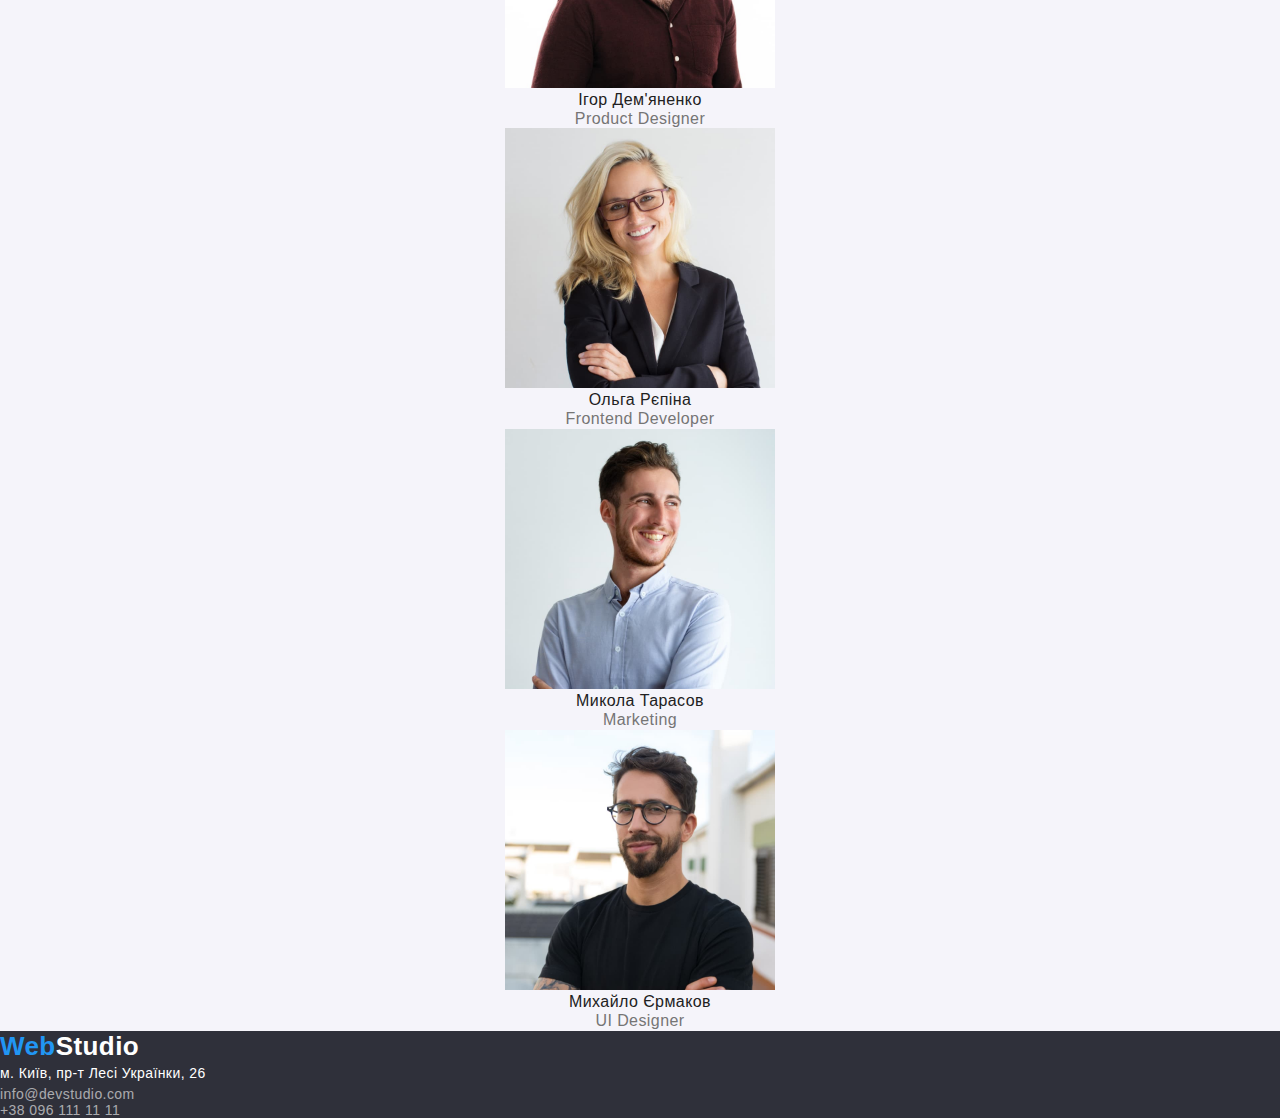
==== commit a86ba045: "added text size to buttons" ====
--- a/index.html
+++ b/index.html
@@ -12,7 +12,7 @@
     <link href="./assets/css/styles.css" rel="stylesheet" />
   </head>
 
-  <body>
+  <body class="body">
     <!-- Шапка -->
     <header class="header">
       <!-- Навигация -->
@@ -166,7 +166,7 @@
       <a class="footer__logo logo" href="./index.html">
         Web<span class="logo__part">Studio</span>
       </a>
-      <address class="address">
+      <address class="footer__address address">
         <ul class="address__list list">
           <li class="list__item item">
             <a
--- a/assets/css/styles.css
+++ b/assets/css/styles.css
@@ -9,11 +9,13 @@
   --basic-white-color: #ffffff;
   --secondary-white-color: #f5f5f5;
   --alternative-white-color: #eeeeee;
+  --alternative-rgba-white-color: rgba(255, 255, 255, 0.6);
 }
 
 * {
   margin: 0;
   padding: 0;
+  box-sizing: border-box;
 }
 
 body {
@@ -90,6 +92,7 @@
   box-shadow: 0px 4px 4px rgba(0, 0, 0, 0.15);
   border-radius: 4px;
   border: none;
+  font-family: inherit;
   font-weight: 700;
   font-size: 16px;
   line-height: 1.89;
@@ -116,9 +119,10 @@
 .features__list {
   list-style-type: none;
 }
-
+/*TODO Почему стили заданные <body> не распространились на эти заголовки (Размер шрифта) */
 .features__list .item__title {
   font-weight: 700;
+  font-size: 14px;
   line-height: 1.14;
   text-transform: uppercase;
   color: var(--basic-black-color);
@@ -176,10 +180,10 @@
 
 .address__list {
   list-style-type: none;
+   font-style: normal;
 }
 
 .address__list .link__map {
-  font-style: normal;
   line-height: 1.71;
   text-decoration: none;
   color: var(--basic-white-color);
@@ -193,7 +197,7 @@
 
 .address__list .link__mail {
   text-decoration: none;
-  color: rgba(255, 255, 255, 0.6);
+  color: var(--alternative-rgba-white-color);
 }
 
 .address__list .link__mail:hover,
@@ -204,7 +208,7 @@
 
 .address__list .link__phone {
   text-decoration: none;
-  color: rgba(255, 255, 255, 0.6);
+  color: var(--alternative-rgba-white-color);
 }
 
 .address__list .link__phone:hover,
@@ -218,10 +222,11 @@
 }
 
 .filter__list .button {
-  width: 112px;
-  height: 38px;
+  /* width: 112px;
+  height: 38px; */
   background-color: var(--secondary-grey-color);
   border-radius: 4px;
+  font-family: inherit;
   font-weight: 500;
   font-size: 16px;
   line-height: 1.63;
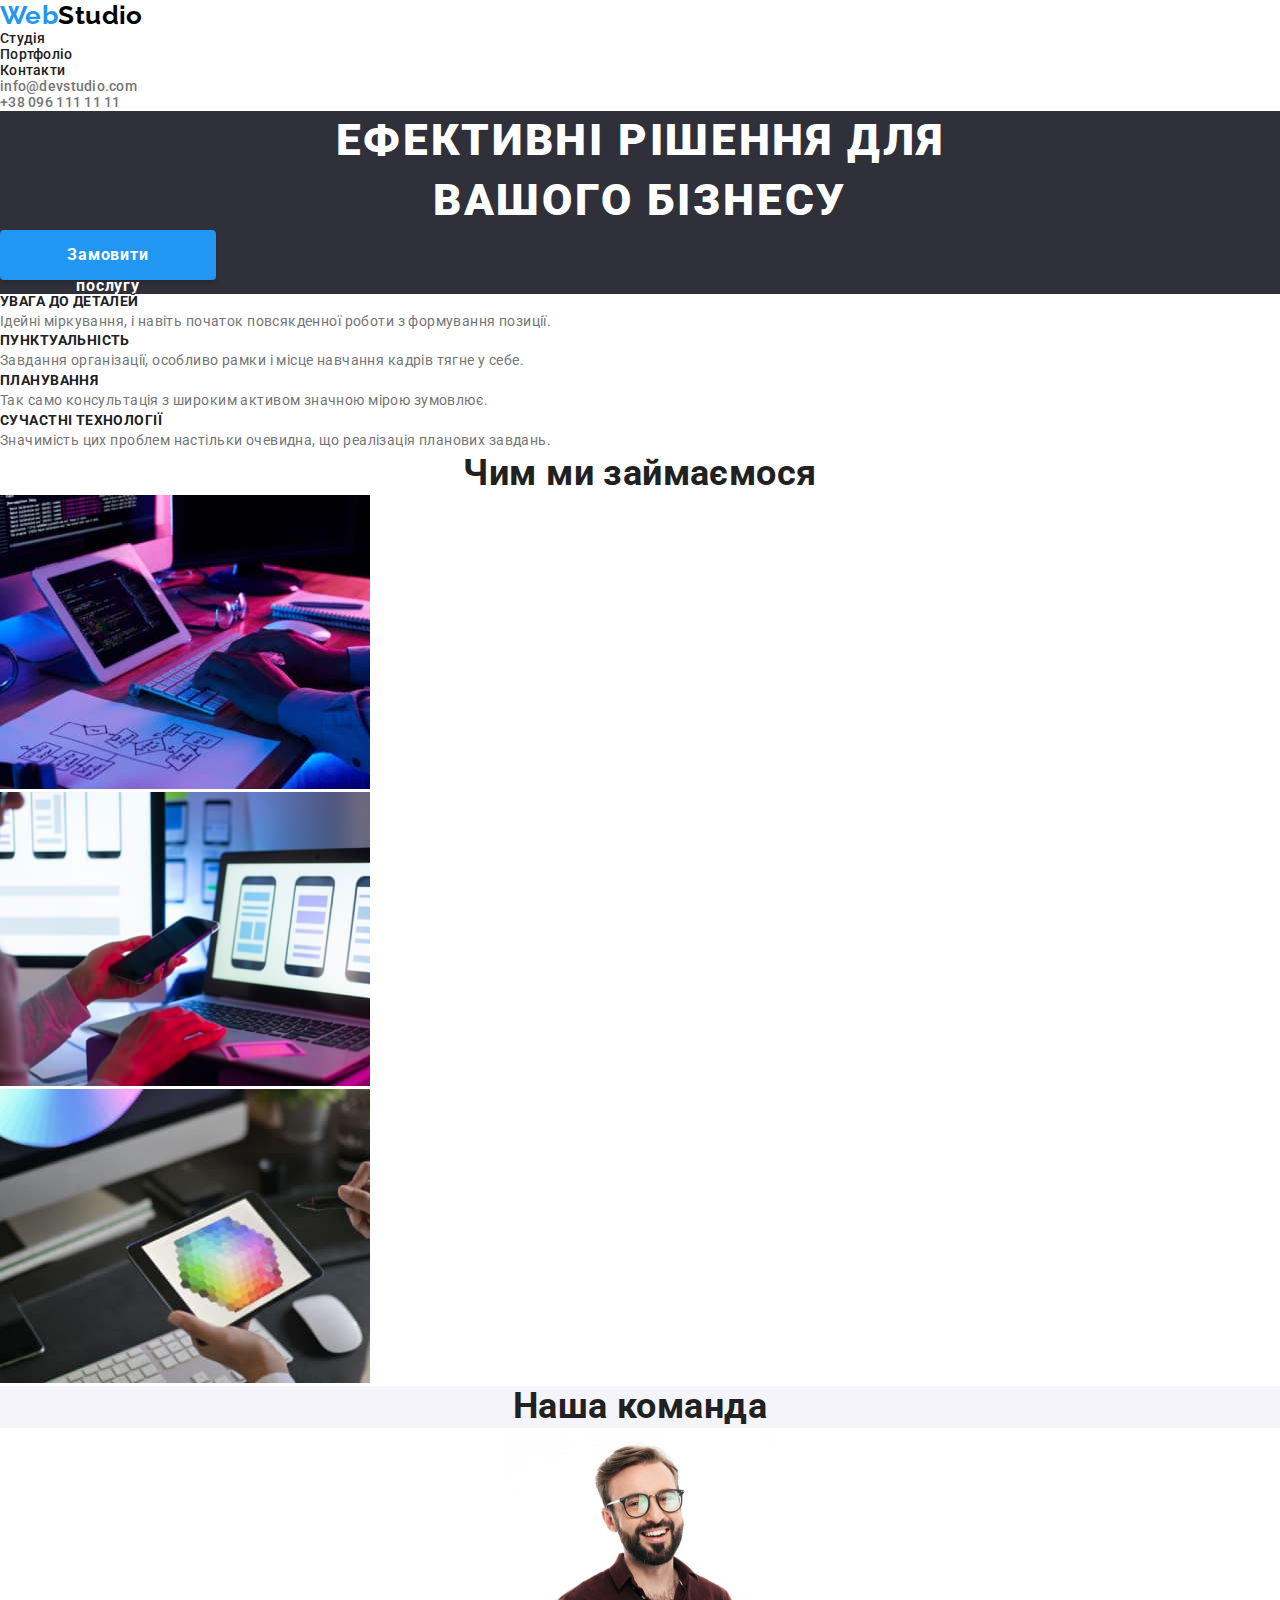
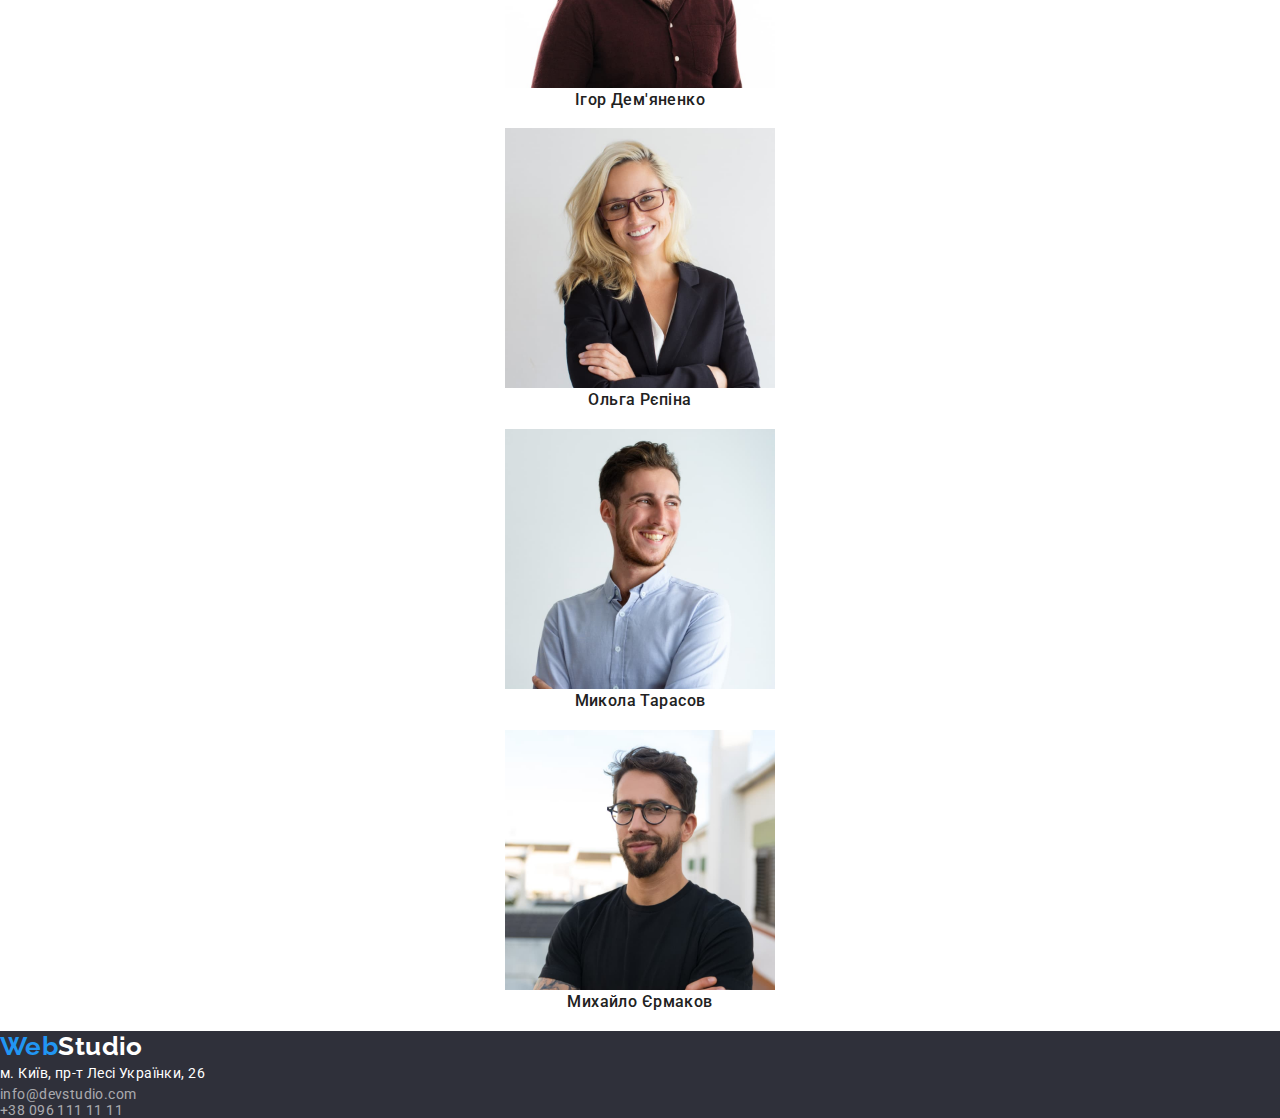
==== commit 06a2ca31: "fixed errors in the font and layout of the portfo" ====
--- a/index.html
+++ b/index.html
@@ -5,9 +5,11 @@
     <meta http-equiv="X-UA-Compatible" content="IE=edge" />
     <meta name="viewport" content="width=device-width, initial-scale=1.0" />
     <title>WebStudio</title>
+    <link rel="preconnect" href="https://fonts.googleapis.com" />
+    <link rel="preconnect" href="https://fonts.gstatic.com" crossorigin />
     <link
+      href="https://fonts.googleapis.com/css2?family=Raleway:wght@700&family=Roboto:wght@400;500;700;900&display=swap"
       rel="stylesheet"
-      href="https://fonts.google.com/share?selection.family=Raleway:wght@700%7CRoboto:wght@400;500;700;900"
     />
     <link href="./assets/css/styles.css" rel="stylesheet" />
   </head>
--- a/assets/css/styles.css
+++ b/assets/css/styles.css
@@ -23,7 +23,7 @@
   font-size: 14px;
   letter-spacing: 0.03em;
   color: var(--basic-grey-color);
-  background-color: var(--secondary-white-color);
+  background-color: var(--basic-white-color);
 }
 
 .header {
@@ -119,7 +119,7 @@
 .features__list {
   list-style-type: none;
 }
-/*TODO Почему стили заданные <body> не распространились на эти заголовки (Размер шрифта) */
+/*TODO Почему стили заданные <body> не распространились на эти заголовки (Размер шрифта) и пришлось его прописывать здесь отдельно? */
 .features__list .item__title {
   font-weight: 700;
   font-size: 14px;
@@ -156,6 +156,8 @@
 
 .our-team__list .list__item {
   text-align: center;
+  color: var(--basic-white-color);
+  background-color: var(--basic-white-color);
 }
 
 .our-team__list .item__title {
@@ -180,7 +182,7 @@
 
 .address__list {
   list-style-type: none;
-   font-style: normal;
+  font-style: normal;
 }
 
 .address__list .link__map {
@@ -221,7 +223,7 @@
   list-style-type: none;
 }
 
-.filter__list .button {
+.list__filter .button {
   /* width: 112px;
   height: 38px; */
   background-color: var(--secondary-grey-color);
@@ -235,26 +237,23 @@
   cursor: pointer;
 }
 
-.filter__list .button:hover,
-.filter__list .button:focus,
-.filter__list .button:active {
+.list__filter .button:hover,
+.list__filter .button:focus,
+.list__filter .button:active {
   background-color: var(--basic-blu-color);
   box-shadow: 0px 3px 1px rgba(0, 0, 0, 0.1), 0px 1px 2px rgba(0, 0, 0, 0.08),
     0px 2px 2px rgba(0, 0, 0, 0.12);
   color: var(--basic-white-color);
 }
 
-.portfolio__cards .cards__list {
+.list__cards .item__link {
+  text-decoration: none;
   list-style-type: none;
   background-color: var(--basic-white-color);
   border: 1px solid var(--alternative-white-color);
 }
 
-.portfolio__cards .item__link {
-  text-decoration: none;
-}
-
-.portfolio__cards .link__title {
+.list__cards .link__title {
   font-weight: 700;
   font-size: 18px;
   line-height: 2;
@@ -262,7 +261,7 @@
   color: var(--basic-black-color);
 }
 
-.portfolio__cards .link__paragraph {
+.list__cards .link__paragraph {
   font-size: 16px;
   line-height: 1.87;
   color: var(--basic-grey-color);
